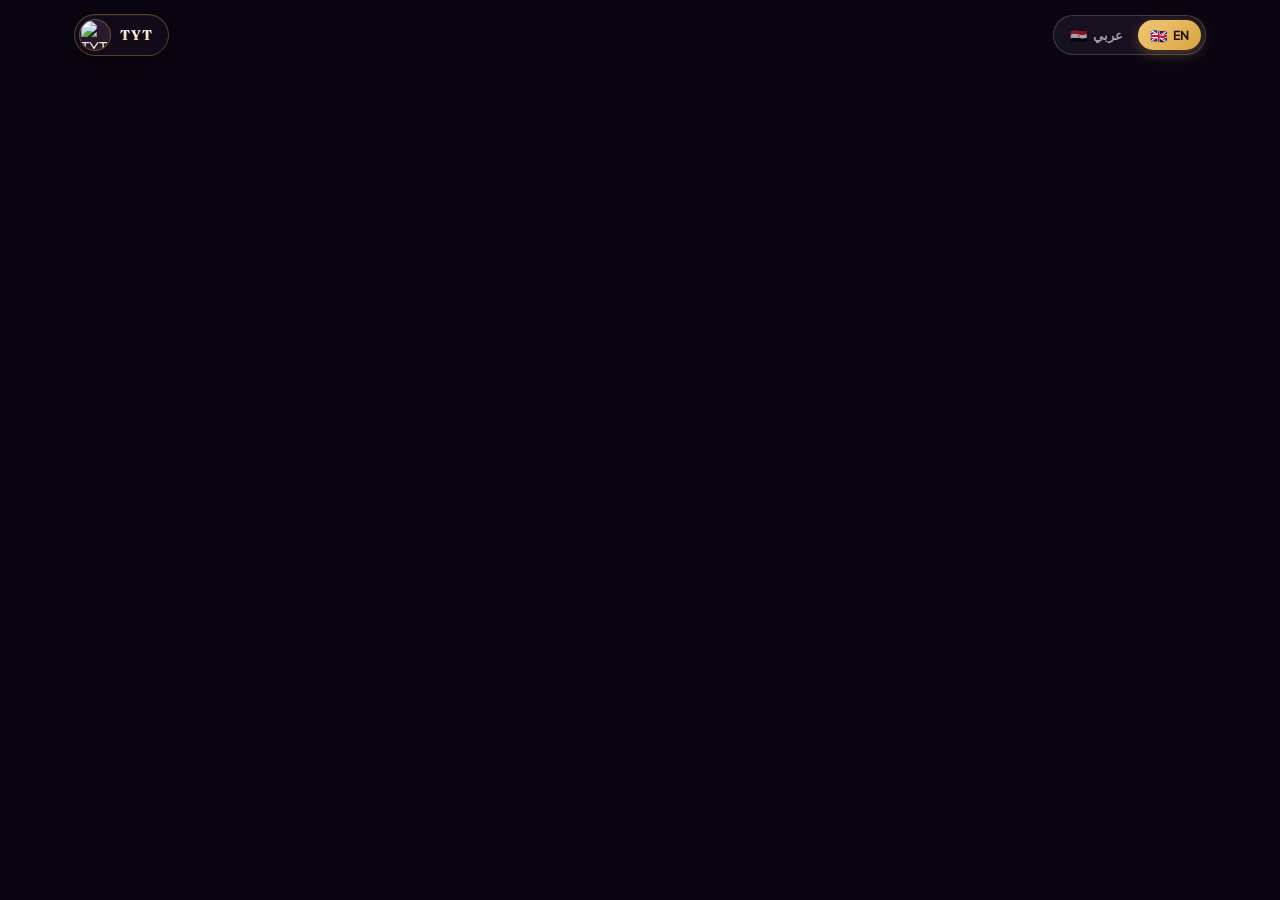
==== index.html @ 4be03f06 "fix menu" ====
<!DOCTYPE html>
<html lang="en">
<head>
<meta charset="UTF-8" />
<meta name="viewport" content="width=device-width, initial-scale=1.0, viewport-fit=cover" />
<script>
  (function () {
    try {
      var lang = localStorage.getItem("tyt-lang") || "en";
      document.documentElement.lang = lang;
      document.documentElement.dir = lang === "ar" ? "rtl" : "ltr";
    } catch (e) {}
  })();
</script>
<title>TYT – Take Your Time | Menu</title>
<meta name="description" content="TYT – Take Your Time. The full digital menu — every drink and dish, straight from the counter." />

<meta property="og:type" content="website" />
<meta property="og:title" content="TYT – Take Your Time | Menu" />
<meta property="og:description" content="The full TYT menu — every drink and dish, straight from the counter." />
<meta property="og:image" content="images/logo.png" />

<link rel="icon" href="images/favicon.png" />
<link rel="preload" as="image" href="images/logo.png" fetchpriority="high" />
<link rel="preload" as="image" href="images/logo-drinking.png" />
<link rel="preload" as="image" href="images/menu/single-espresso.webp" fetchpriority="high" />
<link rel="preload" as="image" href="images/menu/double-espresso.webp" fetchpriority="high" />
<link rel="preload" as="image" href="images/menu/american-coffee.webp" />
<link rel="stylesheet" href="css/style.css?v=20260921f" />
<noscript><style>
  [data-reveal] { opacity: 1 !important; transform: none !important; transition: none !important; }
  .menu-category .menu-item { animation: none !important; opacity: 1 !important; }
  .scroll-progress { display: none !important; }
</style></noscript>
</head>
<body>

<div class="scroll-progress" id="scrollProgress"></div>

<!-- ============================= NAVBAR ============================= -->
<header class="navbar" id="navbar">
  <div class="container">
    <a href="#top" class="brand">
      <span class="brand-mark"><img src="images/logo-icon.png" alt="TYT – Take Your Time logo" /></span>
      <span class="brand-word">TYT<small>Take Your Time</small></span>
    </a>

    <div class="nav-cta">
      <div class="lang-switch" id="langSwitch" role="group" aria-label="Language switch">
        <button type="button" class="lang-switch-btn" data-lang="ar"><span class="flag">🇪🇬</span><span>عربي</span></button>
        <button type="button" class="lang-switch-btn" data-lang="en"><span class="flag">🇬🇧</span><span>EN</span></button>
      </div>
    </div>
  </div>
</header>

<a id="top"></a>

<!-- ============================= HERO ============================= -->
<section class="hero" id="home">
  <div class="hero-grain"></div>
  <div class="hero-decor" id="heroDecor">
    <div class="hero-ring r1"></div>
    <div class="hero-ring r2"></div>
    <img class="hero-bean b1" src="images/bean.svg" alt="" aria-hidden="true" />
    <img class="hero-bean b2" src="images/bean.svg" alt="" aria-hidden="true" />
    <img class="hero-bean b3" src="images/bean.svg" alt="" aria-hidden="true" />
  </div>

  <div class="container hero-inner">
    <div class="hero-logo-wrap" id="heroLogoWrap">
      <img class="hero-logo" src="images/logo.png" fetchpriority="high" decoding="async" alt="TYT – Take Your Time logo" />
      <img class="hero-logo-drinking" src="images/logo-drinking.png" decoding="async" alt="" aria-hidden="true" />
    </div>

    <span class="hero-eyebrow"><span class="dot">tyt</span> <span data-i18n="hero.eyebrow">Coffee &amp; Lounge · 10th of Ramadan</span></span>

    <h1 class="hero-word">TYT</h1>
    <p class="hero-sub">Take Your Time</p>

    <p class="hero-tagline"><span data-i18n="hero.tagline1">Unique Coffee</span> <span class="sep">·</span> <span data-i18n="hero.tagline2">Unmatched Vibes</span></p>
    <p class="hero-sip" data-i18n="hero.sip">Take Your Time — Sip, Chill, Repeat.</p>

    <div class="hero-actions">
      <a href="#menu" class="btn btn-primary" data-i18n="nav.viewMenu">View Menu</a>
      <a href="#offers" class="btn btn-ghost-dark" data-i18n="nav.offers">Offers</a>
      <a href="#comments" class="btn btn-ghost-dark" data-i18n="nav.comments">Reviews</a>
    </div>
  </div>
</section>

<!-- ============================= MENU ============================= -->
<section class="menu-section" id="menu">
  <div class="container">
    <div class="section-head center" data-reveal>
      <span class="eyebrow" data-i18n="menu.eyebrow">The Full Menu</span>
      <h2 class="section-title" data-i18n-html="menu.title">Everything on tap,<br /><em>straight from the counter.</em></h2>
      <p class="section-lede" data-reveal="delay-1" data-i18n="menu.lede">Every item, description, and price below is taken directly from our printed menu — search or browse by category to find what calls to you.</p>
    </div>

    <div class="menu-toolbar">
      <label class="menu-search">
        <svg width="16" height="16" viewBox="0 0 24 24" fill="none" stroke="currentColor" stroke-width="2"><circle cx="11" cy="11" r="7"/><path d="M21 21l-4.3-4.3"/></svg>
        <input type="text" id="menuSearch" placeholder="Search the menu…" aria-label="Search the menu" data-i18n-placeholder="menu.searchPlaceholder" data-i18n-aria-label="menu.searchAria" />
        <button type="button" class="menu-search-clear" id="menuSearchClear" aria-label="Clear search" hidden>
          <svg viewBox="0 0 24 24" fill="none" stroke="currentColor" stroke-width="2.4" stroke-linecap="round"><path d="M18 6 6 18M6 6l12 12"/></svg>
        </button>
      </label>
    </div>

    <div class="menu-tabs-wrap">
      <div class="menu-tabs" id="menuTabs" role="tablist" aria-label="Menu categories"></div>
    </div>

    <div class="menu-pager" id="menuPager">
      <div class="menu-pager-stage" id="menuStage">
        <button type="button" class="menu-pager-arrow menu-pager-arrow--left" id="menuArrowLeft" aria-label="Previous">
          <svg viewBox="0 0 24 24" fill="none" stroke="currentColor" stroke-width="2.4" stroke-linecap="round" stroke-linejoin="round" aria-hidden="true"><path d="M15 5l-7 7 7 7"/></svg>
        </button>
        <div id="menuContainer"></div>
        <button type="button" class="menu-pager-arrow menu-pager-arrow--right" id="menuArrowRight" aria-label="Next">
          <svg viewBox="0 0 24 24" fill="none" stroke="currentColor" stroke-width="2.4" stroke-linecap="round" stroke-linejoin="round" aria-hidden="true"><path d="M9 5l7 7-7 7"/></svg>
        </button>
      </div>
    </div>
    <p class="menu-empty" id="menuEmpty" data-i18n="menu.empty">No drinks or bites match your search — try a different word.</p>

  </div>
</section>

<!-- ============================= OFFERS ============================= -->
<section class="offers-section" id="offers">
  <div class="container">
    <div class="section-head center" data-reveal>
      <span class="eyebrow" data-i18n="offers.eyebrow">Offers</span>
      <h2 class="section-title" data-i18n-html="offers.title">Deals worth<br /><em>slowing down for.</em></h2>
      <p class="section-lede" data-reveal="delay-1" data-i18n="offers.lede">Grab one of our current specials, or check back — new drops land here often.</p>
    </div>

    <div class="offers-grid" id="offersGrid"></div>
    <p class="offers-note" id="offersNote"></p>
  </div>
</section>

<!-- ============================= REVIEWS ============================= -->
<section class="comments-section" id="comments">
  <div class="container">
    <div class="section-head center" data-reveal>
      <span class="eyebrow" data-i18n="comments.eyebrow">Reviews</span>
      <h2 class="section-title" data-i18n-html="comments.title">Tell us<br /><em>what you think.</em></h2>
      <p class="section-lede" data-reveal="delay-1" data-i18n="comments.lede">Leave a review and a rating about TYT — your visit, your favorite drink, anything at all.</p>
    </div>

    <div class="rating-summary" id="ratingSummary" hidden>
      <span class="rating-summary-score" id="ratingSummaryScore">0.0</span>
      <div class="rating-summary-details">
        <span class="star-rating" id="ratingSummaryStars"></span>
        <span class="rating-summary-count" id="ratingSummaryCount"></span>
      </div>
    </div>

    <form class="comment-form" id="commentForm" data-reveal="delay-1">
      <div class="rating-picker">
        <span class="rating-picker-label" data-i18n="comments.ratingLabel">Your rating</span>
        <div class="rating-picker-stars" id="ratingPicker" role="radiogroup" aria-label="Rating">
          <span class="rating-picker-star" data-value="1" role="radio" aria-checked="false" tabindex="0"><svg viewBox="0 0 24 24"><path d="M12 2.5 15.09 8.76 22 9.77 17 14.64 18.18 21.52 12 18.27 5.82 21.52 7 14.64 2 9.77 8.91 8.76 12 2.5Z"/></svg></span>
          <span class="rating-picker-star" data-value="2" role="radio" aria-checked="false" tabindex="-1"><svg viewBox="0 0 24 24"><path d="M12 2.5 15.09 8.76 22 9.77 17 14.64 18.18 21.52 12 18.27 5.82 21.52 7 14.64 2 9.77 8.91 8.76 12 2.5Z"/></svg></span>
          <span class="rating-picker-star" data-value="3" role="radio" aria-checked="false" tabindex="-1"><svg viewBox="0 0 24 24"><path d="M12 2.5 15.09 8.76 22 9.77 17 14.64 18.18 21.52 12 18.27 5.82 21.52 7 14.64 2 9.77 8.91 8.76 12 2.5Z"/></svg></span>
          <span class="rating-picker-star" data-value="4" role="radio" aria-checked="false" tabindex="-1"><svg viewBox="0 0 24 24"><path d="M12 2.5 15.09 8.76 22 9.77 17 14.64 18.18 21.52 12 18.27 5.82 21.52 7 14.64 2 9.77 8.91 8.76 12 2.5Z"/></svg></span>
          <span class="rating-picker-star" data-value="5" role="radio" aria-checked="false" tabindex="-1"><svg viewBox="0 0 24 24"><path d="M12 2.5 15.09 8.76 22 9.77 17 14.64 18.18 21.52 12 18.27 5.82 21.52 7 14.64 2 9.77 8.91 8.76 12 2.5Z"/></svg></span>
        </div>
        <input type="hidden" id="commentRating" value="0" />
      </div>
      <input type="text" id="commentName" class="comment-input" maxlength="40" required
        placeholder="Your name" data-i18n-placeholder="comments.namePlaceholder" aria-label="Your name" />
      <textarea id="commentMessage" class="comment-textarea" maxlength="500" rows="3" required
        placeholder="Write your review…" data-i18n-placeholder="comments.messagePlaceholder" aria-label="Your review"></textarea>
      <div class="comment-form-foot">
        <p class="comment-status" id="commentStatus" role="status"></p>
        <button type="submit" class="btn btn-primary" id="commentSubmitBtn" data-i18n="comments.submit">Post Review</button>
      </div>
    </form>

    <div class="comments-list" id="commentsList"></div>
    <p class="comments-empty" id="commentsEmpty" data-i18n="comments.empty">No reviews yet — be the first to say hi!</p>
  </div>
</section>

<!-- ============================= MENU ITEM QUICK VIEW ============================= -->
<div class="item-modal-overlay" id="itemModalOverlay">
  <div class="item-modal" role="dialog" aria-modal="true" aria-labelledby="itemModalName">
    <button class="item-modal-close" id="itemModalClose" type="button" aria-label="Close">
      <svg viewBox="0 0 24 24" fill="none" stroke="currentColor" stroke-width="2" stroke-linecap="round"><path d="M18 6 6 18M6 6l12 12"/></svg>
    </button>
    <div class="item-modal-icon" id="itemModalIcon"></div>
    <span class="item-modal-category" id="itemModalCategory"></span>
    <h3 class="item-modal-name" id="itemModalName"></h3>
    <p class="item-modal-desc" id="itemModalDesc"></p>
    <div class="item-modal-foot">
      <div class="item-modal-price-row">
        <span class="item-modal-price" id="itemModalPrice"></span>
        <span class="item-modal-cal" id="itemModalCal" hidden></span>
        <button type="button" class="menu-item-fav item-modal-fav" id="itemModalFav" aria-pressed="false" hidden></button>
      </div>
      <span class="item-modal-note" id="itemModalNote" data-i18n="modal.note">Prices &amp; availability as listed on our printed menu. Calories are approximate.</span>
    </div>
  </div>
</div>

<script src="js/menu-data.js?v=20260921d"></script>
<script src="js/offers-data.js?v=20260921d"></script>
<script src="js/i18n.js?v=20260921d"></script>
<script src="js/menu-app.js?v=20260921d"></script>
<script src="https://www.gstatic.com/firebasejs/10.13.2/firebase-app-compat.js"></script>
<script src="https://www.gstatic.com/firebasejs/10.13.2/firebase-firestore-compat.js"></script>
<script src="js/comments.js?v=20260921d"></script>
<script src="js/page-nav.js?v=20260921d"></script>
</body>
</html>
---- css/style.css ----
/* =========================================================================
   TYT – TAKE YOUR TIME — DESIGN SYSTEM (Dark / Premium / Youthful)
   Palette: near-black backgrounds, deep-to-vivid purple, warm gold accent,
   off-white text. Built from the café's own logo mark.
   ========================================================================= */

@import url('https://fonts.googleapis.com/css2?family=Fraunces:ital,opsz,wght@0,9..144,400;0,9..144,500;0,9..144,600;0,9..144,700;1,9..144,500;1,9..144,600&family=Plus+Jakarta+Sans:wght@400;500;600;700;800&family=Tajawal:wght@400;500;700;800&display=swap');

:root {
  /* ---- Brand color tokens ---- */
  --primary: #9B5DE5;        /* vivid violet — accent, glows, links */
  --primary-dim: #6C34A6;    /* mid violet — buttons, borders */
  --primary-deep: #3B1D5C;   /* deep violet — card surfaces, badge */
  --secondary: #D9A441;      /* warm gold */
  --secondary-light: #F0C878;/* light gold — headings on dark */
  --citrus: #E2872B;         /* warm orange, sparing use */

  --bg: #0A0611;             /* page background — near-black plum */
  --bg-alt: #120A1D;         /* slightly lifted background band */
  --surface: #17101F;        /* card surface */
  --surface-2: #1F1529;      /* raised card / hover surface */
  --text: #F8F4EC;           /* primary text — warm white */
  --muted: rgba(248,244,236,0.62);   /* secondary text */
  --muted-2: rgba(248,244,236,0.42); /* tertiary text */
  --border: rgba(255,255,255,0.10);
  --border-strong: rgba(255,255,255,0.18);
  --gold-border: rgba(217,164,65,0.35);
  --purple-border: rgba(155,93,229,0.35);

  /* ---- Type ---- */
  --font-display: 'Fraunces', Georgia, serif;
  --font-body: 'Plus Jakarta Sans', -apple-system, BlinkMacSystemFont, sans-serif;
  --font-arabic: 'Tajawal', 'Segoe UI', Tahoma, sans-serif;

  /* ---- Layout ---- */
  --max-w: 1180px;
  --radius-sm: 8px;
  --radius-md: 14px;
  --radius-lg: 26px;
  --shadow-card: 0 10px 30px rgba(0,0,0,0.45);
  --shadow-lift: 0 22px 54px rgba(0,0,0,0.55);
  --glow-purple: 0 0 0 1px var(--purple-border), 0 16px 44px rgba(155,93,229,0.22);
  --glow-gold: 0 0 0 1px var(--gold-border), 0 16px 44px rgba(217,164,65,0.20);

  /* ---- Premium card polish (menu redesign) ---- */
  --shadow-card-rest: 0 1px 2px rgba(0,0,0,0.30), 0 12px 28px rgba(0,0,0,0.30);
  --shadow-card-hover: 0 2px 4px rgba(0,0,0,0.35), 0 20px 44px rgba(0,0,0,0.45), 0 0 0 1px var(--gold-border);
  --card-inner-hairline: inset 0 1px 0 rgba(255,255,255,0.05);

  --ease: cubic-bezier(0.22, 1, 0.36, 1);
}

/* =========================================================================
   SCROLL PROGRESS
   ========================================================================= */
.scroll-progress {
  position: fixed;
  top: 0; left: 0;
  height: 2.5px;
  width: 0%;
  background: linear-gradient(90deg, var(--secondary), var(--primary));
  z-index: 300;
  transition: width 0.12s linear;
  pointer-events: none;
}
@media (prefers-reduced-motion: reduce) {
  .scroll-progress { transition: none; }
}

/* =========================================================================
   RESET
   ========================================================================= */
*, *::before, *::after { box-sizing: border-box; }
html { scroll-behavior: smooth; }
@media (prefers-reduced-motion: reduce) {
  html { scroll-behavior: auto; }
  *, *::before, *::after { animation-duration: 0.01ms !important; animation-iteration-count: 1 !important; transition-duration: 0.01ms !important; scroll-behavior: auto !important; }
}
body, h1, h2, h3, h4, p, figure, blockquote { margin: 0; }
ul { list-style: none; margin: 0; padding: 0; }
a { color: inherit; text-decoration: none; }
img { max-width: 100%; display: block; }
button { font: inherit; color: inherit; background: none; border: none; cursor: pointer; }
input { font: inherit; }

body {
  font-family: var(--font-body);
  background: var(--bg);
  color: var(--text);
  -webkit-font-smoothing: antialiased;
  overflow-x: clip; /* not "hidden": hidden makes <body> a scroll container and breaks position: sticky */
}

::selection { background: var(--secondary); color: var(--primary-deep); }

:focus-visible {
  outline: 2.5px solid var(--secondary);
  outline-offset: 3px;
  border-radius: 4px;
}

.container {
  max-width: var(--max-w);
  margin: 0 auto;
  padding: 0 24px;
}

.eyebrow {
  display: inline-flex;
  align-items: center;
  gap: 8px;
  font-family: var(--font-body);
  font-weight: 700;
  font-size: 12.5px;
  letter-spacing: 0.14em;
  text-transform: uppercase;
  color: var(--secondary-light);
}
.eyebrow::before {
  content: '';
  width: 7px;
  height: 7px;
  border-radius: 50%;
  background: var(--secondary);
  box-shadow: 0 0 10px rgba(217,164,65,0.7);
  flex-shrink: 0;
}

.section-title {
  font-family: var(--font-display);
  font-weight: 600;
  font-size: clamp(30px, 4.4vw, 46px);
  line-height: 1.08;
  letter-spacing: -0.01em;
  color: var(--text);
  margin-top: 10px;
}
.section-title em {
  font-style: italic;
  color: var(--secondary-light);
}
.section-lede {
  font-size: 16.5px;
  color: var(--muted);
  max-width: 52ch;
  line-height: 1.65;
  margin-top: 14px;
}
.section-head {
  margin-bottom: 44px;
}
.section-head.center { text-align: center; margin-left: auto; margin-right: auto; }
.section-head.center .section-lede { margin-left: auto; margin-right: auto; }

section { position: relative; }

/* buttons ---------------------------------------------------------------- */
.btn {
  display: inline-flex;
  align-items: center;
  justify-content: center;
  gap: 8px;
  padding: 15px 30px;
  border-radius: 999px;
  font-weight: 700;
  font-size: 14.5px;
  letter-spacing: 0.01em;
  transition: transform 0.35s var(--ease), box-shadow 0.35s var(--ease), background 0.25s ease;
  white-space: nowrap;
}
.btn-primary {
  background: linear-gradient(135deg, var(--secondary-light), var(--secondary));
  color: #241205;
  box-shadow: 0 10px 26px rgba(217, 164, 65, 0.32);
}
.btn-primary:hover { transform: translateY(-2px) scale(1.02); box-shadow: 0 14px 34px rgba(217, 164, 65, 0.45); }
.btn-outline {
  background: rgba(255,255,255,0.03);
  color: var(--text);
  border: 1.5px solid var(--border-strong);
}
.btn-outline:hover { background: rgba(155,93,229,0.12); border-color: var(--primary); transform: translateY(-2px) scale(1.02); }
.btn-ghost-dark {
  background: rgba(255,255,255,0.04);
  color: var(--text);
  border: 1.5px solid var(--purple-border);
}
.btn-ghost-dark:hover { background: var(--primary-dim); border-color: var(--primary); color: #fff; transform: translateY(-2px) scale(1.02); }
.btn:active { transform: scale(0.96); }

/* subtle universal tap feedback for interactive cards, on top of hover states */
.exp-card:active,
.offer-card:active,
.menu-tab:active { transform: scale(0.97); }

/* =========================================================================
   NAVBAR
   ========================================================================= */
.navbar {
  position: fixed;
  top: 0; left: 0; right: 0;
  z-index: 100;
  padding: 20px 0;
  transition: padding 0.4s var(--ease), background 0.4s var(--ease), box-shadow 0.4s var(--ease);
}
.navbar .container { display: flex; align-items: center; justify-content: space-between; }
.navbar.scrolled {
  padding: 10px 0;
  background: rgba(10, 6, 17, 0.78);
  backdrop-filter: blur(16px);
  -webkit-backdrop-filter: blur(16px);
  box-shadow: 0 1px 0 var(--border), 0 20px 40px -20px rgba(0,0,0,0.6);
}
.navbar.scrolled .brand { flex-direction: row; align-items: center; gap: 10px; }
.navbar.scrolled .brand-mark { width: 38px; height: 38px; border-radius: 11px; }
.navbar.scrolled .brand-word { font-size: 15px; }
.navbar.scrolled .brand-word small { display: none; }

.brand { display: flex; flex-direction: column; align-items: center; gap: 6px; }
.brand-mark {
  width: 58px; height: 58px;
  border-radius: 16px;
  display: flex; align-items: center; justify-content: center;
  flex-shrink: 0;
  overflow: hidden;
  position: relative;
  padding: 2px;
  background: linear-gradient(155deg, rgba(155,93,229,0.22), rgba(217,164,65,0.12));
  border: 1px solid var(--gold-border);
  box-shadow: 0 4px 16px rgba(155,93,229,0.28), inset 0 1px 0 rgba(255,255,255,0.07);
  transition: transform 0.35s var(--ease), box-shadow 0.35s var(--ease), border-color 0.35s var(--ease), width 0.35s var(--ease), height 0.35s var(--ease);
}
.brand:hover .brand-mark {
  transform: scale(1.07) rotate(-2deg);
  border-color: var(--secondary-light);
  box-shadow: 0 6px 22px rgba(155,93,229,0.4), inset 0 1px 0 rgba(255,255,255,0.1);
}
.brand-mark img { width: 100%; height: 100%; object-fit: contain; filter: drop-shadow(0 2px 6px rgba(0,0,0,0.35)); }
.brand-word {
  font-family: var(--font-display);
  font-weight: 700;
  font-size: 18px;
  line-height: 1;
  letter-spacing: 0.005em;
  color: var(--secondary-light);
  background: linear-gradient(180deg, #FFFFFF 15%, var(--secondary-light) 100%);
  -webkit-background-clip: text;
  background-clip: text;
  -webkit-text-fill-color: transparent;
  text-align: center;
  transition: filter 0.35s var(--ease);
}
.brand:hover .brand-word { filter: brightness(1.15); }
.brand-word small {
  display: block;
  font-family: var(--font-body);
  font-weight: 600;
  font-size: 8px;
  letter-spacing: 0.18em;
  text-transform: uppercase;
  color: var(--secondary-light);
  -webkit-text-fill-color: var(--secondary-light);
  opacity: 0.82;
  margin-top: 3px;
  position: relative;
  padding-top: 4px;
}
.brand-word small::before {
  content: '';
  position: absolute;
  top: 0; left: 50%;
  width: 18px; height: 1px;
  transform: translateX(-50%);
  background: linear-gradient(90deg, transparent, var(--secondary), transparent);
}

.nav-links { display: flex; align-items: center; gap: 34px; }
.nav-links a {
  font-size: 14.5px;
  font-weight: 600;
  color: rgba(248,244,236,0.78);
  position: relative;
  padding: 4px 0;
  transition: color 0.25s ease;
}
.nav-links a::after {
  content: '';
  position: absolute;
  left: 0; bottom: -3px;
  width: 0; height: 2px;
  background: linear-gradient(90deg, var(--secondary), var(--primary));
  transition: width 0.3s var(--ease);
}
.nav-links a:hover { color: var(--text); }
.nav-links a:hover::after, .nav-links a.active::after { width: 100%; }
.nav-links a.active { color: var(--secondary-light); }

.nav-cta { display: flex; align-items: center; gap: 18px; }
.nav-cta .btn { padding: 11px 24px; font-size: 13.5px; }

.hamburger {
  display: none;
  width: 42px; height: 42px;
  border-radius: 50%;
  background: var(--primary-deep);
  border: 1px solid var(--purple-border);
  align-items: center; justify-content: center;
  flex-direction: column;
  gap: 5px;
}
.hamburger span { width: 18px; height: 2px; background: var(--secondary-light); border-radius: 2px; transition: all 0.3s var(--ease); }
.hamburger.open span:nth-child(1) { transform: translateY(7px) rotate(45deg); }
.hamburger.open span:nth-child(2) { opacity: 0; }
.hamburger.open span:nth-child(3) { transform: translateY(-7px) rotate(-45deg); }

/* Side drawer overlay — dims the page behind the drawer */
.mobile-menu-overlay {
  position: fixed; inset: 0;
  background: rgba(6, 3, 12, 0.6);
  backdrop-filter: blur(2px);
  -webkit-backdrop-filter: blur(2px);
  z-index: 159;
  opacity: 0;
  visibility: hidden;
  transition: opacity 0.35s var(--ease), visibility 0.35s;
}
.mobile-menu-overlay.open { opacity: 1; visibility: visible; }

/* Side drawer panel — slides in from the inline-end edge (right in LTR,
   left in RTL, matching where the hamburger button sits). Does not cover
   the full screen; the overlay above handles the rest of the page. */
.mobile-menu {
  position: fixed;
  top: 0; bottom: 0; right: 0;
  width: min(84vw, 340px);
  background: radial-gradient(120% 60% at 100% 0%, rgba(155,93,229,0.16), transparent 55%), var(--bg-alt);
  border-left: 1px solid var(--border);
  box-shadow: -18px 0 46px rgba(0,0,0,0.45);
  z-index: 160;
  display: flex;
  flex-direction: column;
  gap: 0;
  visibility: hidden;
  transform: translateX(100%);
  transition: transform 0.4s var(--ease), visibility 0.4s;
  overflow-y: auto;
  padding: 22px 22px calc(24px + env(safe-area-inset-bottom, 0px));
}
.mobile-menu.open { visibility: visible; transform: translateX(0); }

.mobile-menu-head {
  display: flex; align-items: center; justify-content: space-between;
  margin-bottom: 22px;
  padding-bottom: 18px;
  border-bottom: 1px solid var(--border);
}
.mobile-menu-logo { height: 30px; width: auto; object-fit: contain; }
.mobile-menu-close {
  width: 38px; height: 38px;
  border-radius: 50%;
  background: var(--surface);
  border: 1px solid var(--purple-border);
  color: var(--secondary-light);
  display: flex; align-items: center; justify-content: center;
  transition: background 0.25s ease, transform 0.25s var(--ease);
}
.mobile-menu-close:hover { background: var(--surface-2); transform: rotate(90deg); }

.mobile-menu-links {
  display: flex;
  flex-direction: column;
  gap: 2px;
}
.mobile-menu a {
  font-family: var(--font-display);
  font-size: 19px;
  font-weight: 500;
  color: var(--text);
  padding: 13px 10px;
  border-radius: var(--radius-sm);
  opacity: 0;
  transform: translateX(14px);
  transition: opacity 0.35s var(--ease), transform 0.35s var(--ease), color 0.25s ease, background 0.25s ease;
}
.mobile-menu a:hover { color: var(--secondary-light); background: rgba(255,255,255,0.05); }
.mobile-menu a.active { color: var(--secondary-light); }
.mobile-menu.open a { opacity: 1; transform: translateX(0); }
.mobile-menu.open .mobile-menu-links a:nth-child(1) { transition-delay: 0.06s; }
.mobile-menu.open .mobile-menu-links a:nth-child(2) { transition-delay: 0.10s; }
.mobile-menu.open .mobile-menu-links a:nth-child(3) { transition-delay: 0.14s; }
.mobile-menu.open .mobile-menu-links a:nth-child(4) { transition-delay: 0.18s; }
.mobile-menu.open .mobile-menu-links a:nth-child(5) { transition-delay: 0.22s; }
.mobile-menu.open .mobile-menu-links a:nth-child(6) { transition-delay: 0.26s; }
.mobile-menu.open .mobile-menu-links a:nth-child(7) { transition-delay: 0.30s; }

.mobile-menu-foot {
  margin-top: auto;
  padding-top: 20px;
  border-top: 1px solid var(--border);
  display: flex;
  flex-direction: column;
  gap: 16px;
}
.mobile-menu-foot .btn { width: 100%; text-align: center; }

@media (prefers-reduced-motion: reduce) {
  .mobile-menu, .mobile-menu a, .mobile-menu-overlay, .mobile-menu-close { transition: none; }
}

html[dir="rtl"] .mobile-menu {
  right: auto; left: 0;
  border-left: none;
  border-right: 1px solid var(--border);
  box-shadow: 18px 0 46px rgba(0,0,0,0.45);
  background: radial-gradient(120% 60% at 0% 0%, rgba(155,93,229,0.16), transparent 55%), var(--bg-alt);
  transform: translateX(-100%);
}
html[dir="rtl"] .mobile-menu.open { transform: translateX(0); }
html[dir="rtl"] .mobile-menu a { transform: translateX(-14px); }
html[dir="rtl"] .mobile-menu.open a { transform: translateX(0); }

/* =========================================================================
   HERO
   ========================================================================= */
/* ============================= PAGE SWITCHER =============================
   Only one "page" (Home / Menu / Offers) is visible at a time. Opening the
   site shows Home only; scrolling never reveals Menu or Offers — they only
   appear when the person taps the matching button, handled in JS below. */
#home, #menu, #offers, #comments { display: none; }
#home.is-active { display: block; }
/* Menu / Offers / Reviews act as full "pages" too (see page-nav.js), so
   when a page's content is shorter than the screen (e.g. Offers with no
   active deals, or Reviews with few comments), fill the screen and center
   the content instead of leaving empty space hanging below it. Pages with
   more content than the screen (like a long Menu) are unaffected — this
   only centers a single flex child that's shorter than min-height. */
#menu.is-active, #offers.is-active, #comments.is-active {
  display: flex;
  flex-direction: column;
  justify-content: center;
  min-height: 100vh;
  min-height: 100svh;
}

.hero {
  position: relative;
  min-height: 100vh;
  min-height: 100svh;
  display: flex;
  align-items: center;
  padding: 176px 0 110px;
  overflow: hidden;
  background:
    radial-gradient(60% 55% at 84% 6%, rgba(217,164,65,0.18), transparent 60%),
    radial-gradient(55% 55% at 10% 100%, rgba(155,93,229,0.22), transparent 60%),
    var(--bg);
}
.hero-grain {
  position: absolute; inset: 0;
  opacity: 0.5;
  mix-blend-mode: overlay;
  pointer-events: none;
  background-image: url("data:image/svg+xml,%3Csvg xmlns='http://www.w3.org/2000/svg' width='140' height='140'%3E%3Cfilter id='n'%3E%3CfeTurbulence type='fractalNoise' baseFrequency='0.9' numOctaves='2' stitchTiles='stitch'/%3E%3C/filter%3E%3Crect width='100%25' height='100%25' filter='url(%23n)' opacity='0.06'/%3E%3C/svg%3E");
}
.hero-decor { position: absolute; inset: 0; pointer-events: none; will-change: transform; }
.hero-ring {
  position: absolute;
  border-radius: 50%;
  border: 1.5px solid var(--primary);
  opacity: 0.22;
}
.hero-ring.r1 { width: 420px; height: 420px; top: -120px; right: -80px; animation: ring-float 9s ease-in-out infinite; }
.hero-ring.r2 { width: 240px; height: 240px; top: 60px; right: 120px; border-color: var(--secondary); opacity: 0.28; animation: ring-float 7.5s ease-in-out infinite 1s; }
@keyframes ring-float {
  0%, 100% { transform: translateY(0); }
  50% { transform: translateY(-10px); }
}
.hero-bean {
  position: absolute;
  opacity: 0.55;
  filter: invert(1) brightness(1.6) sepia(1) saturate(4) hue-rotate(230deg);
}
.hero-bean.b1 { width: 64px; top: 22%; left: 6%; animation: float-slow 7s ease-in-out infinite; }
.hero-bean.b2 { width: 40px; bottom: 14%; left: 14%; animation: float-slow 8.5s ease-in-out infinite 0.6s; }
.hero-bean.b3 { width: 46px; top: 16%; right: 8%; animation: float-slow 6.5s ease-in-out infinite 0.3s; }
@keyframes float-slow {
  0%, 100% { transform: translateY(0) rotate(0deg); }
  50% { transform: translateY(-14px) rotate(6deg); }
}

.hero-inner {
  position: relative;
  z-index: 2;
  text-align: center;
  max-width: 760px;
  margin: 0 auto;
}
.hero-logo-wrap {
  will-change: transform;
  position: relative;
  width: fit-content;
  margin: 0 auto;
}
.hero-logo-wrap::before {
  content: '';
  position: absolute;
  inset: -42px;
  background: radial-gradient(circle, rgba(155,93,229,0.38) 0%, rgba(217,164,65,0.16) 45%, transparent 72%);
  filter: blur(4px);
  z-index: 0;
  animation: logo-halo-pulse 4.5s ease-in-out infinite;
}
.hero-logo-wrap::after {
  content: '';
  position: absolute;
  inset: -20px;
  border: 1px dashed var(--gold-border);
  border-radius: 50%;
  z-index: 0;
  animation: ring-spin 34s linear infinite;
}
@keyframes logo-halo-pulse {
  0%, 100% { opacity: 0.6; transform: scale(1); }
  50%      { opacity: 1; transform: scale(1.08); }
}
@keyframes ring-spin {
  from { transform: rotate(0deg); }
  to   { transform: rotate(360deg); }
}
.hero-logo {
  position: relative;
  z-index: 1;
  display: block;
  width: clamp(160px, 22vw, 220px);
  margin: 0 auto 6px;
  filter: drop-shadow(0 14px 34px rgba(155,93,229,0.4));
}
.hero-logo-drinking {
  position: absolute;
  top: 0;
  left: 0;
  right: 0;
  z-index: 2;
  display: block;
  width: clamp(160px, 22vw, 220px);
  margin: 0 auto 6px;
  filter: drop-shadow(0 14px 34px rgba(155,93,229,0.4));
  opacity: 0;
  pointer-events: none;
  animation: sip-once 1.1s ease-in-out 0.5s 1 both;
}
@keyframes sip-once {
  0%   { opacity: 0; transform: translateX(0); }
  18%  { opacity: 1; transform: translateX(-9%); }
  78%  { opacity: 1; transform: translateX(-9%); }
  100% { opacity: 0; transform: translateX(0); }
}
@media (prefers-reduced-motion: reduce) {
  .hero-logo-drinking { display: none; }
}
.hero-eyebrow {
  display: inline-flex;
  align-items: center;
  gap: 10px;
  padding: 8px 18px 8px 8px;
  border-radius: 999px;
  background: rgba(255,255,255,0.04);
  border: 1px solid var(--border);
  backdrop-filter: blur(8px);
  font-weight: 700;
  font-size: 13px;
  letter-spacing: 0.02em;
  color: var(--secondary-light);
  box-shadow: var(--shadow-card);
}
.hero-eyebrow .dot {
  width: 26px; height: 26px;
  border-radius: 50%;
  background: var(--primary-deep);
  display: flex; align-items: center; justify-content: center;
  font-family: var(--font-display);
  font-style: italic;
  font-size: 12px;
  color: var(--secondary-light);
}

.hero-word {
  font-family: var(--font-display);
  font-weight: 700;
  font-size: clamp(64px, 14vw, 140px);
  line-height: 0.9;
  color: var(--secondary-light);
  background: linear-gradient(180deg, #FFFFFF 20%, var(--secondary-light) 100%);
  -webkit-background-clip: text;
  background-clip: text;
  -webkit-text-fill-color: transparent;
  margin-top: 20px;
  letter-spacing: -0.02em;
  text-shadow: 0 10px 46px rgba(155,93,229,0.30);
}
.hero-sub {
  font-family: var(--font-display);
  font-style: italic;
  font-weight: 500;
  font-size: clamp(22px, 3.4vw, 32px);
  color: var(--primary);
  margin-top: 6px;
}
.hero-tagline {
  font-weight: 700;
  font-size: clamp(15px, 2vw, 18px);
  letter-spacing: 0.02em;
  color: var(--text);
  margin-top: 26px;
}
.hero-tagline .sep { color: var(--secondary); margin: 0 10px; }
.hero-sip {
  font-size: 14.5px;
  color: var(--muted);
  margin-top: 10px;
  letter-spacing: 0.01em;
}

.hero-actions {
  margin-top: 40px;
  display: flex;
  align-items: center;
  justify-content: center;
  gap: 16px;
  flex-wrap: wrap;
}

/* ---- Hero entrance: strong, cinematic staggered fade + rise on load ---- */
@keyframes hero-rise {
  from { opacity: 0; transform: translateY(24px); }
  to   { opacity: 1; transform: translateY(0); }
}
@keyframes hero-rise-sm {
  from { opacity: 0; transform: translateY(16px); }
  to   { opacity: 1; transform: translateY(0); }
}
@keyframes hero-cta-in {
  from { opacity: 0; transform: translateY(24px) scale(0.94); }
  to   { opacity: 1; transform: translateY(0) scale(1); }
}
@keyframes hero-logo-in {
  from { opacity: 0; transform: translateY(12px) scale(1.04); }
  to   { opacity: 1; transform: translateY(0) scale(1); }
}
@keyframes navbar-fade-in {
  from { opacity: 0; transform: translateY(-10px); }
  to   { opacity: 1; transform: translateY(0); }
}
.navbar    { animation: navbar-fade-in 0.3s var(--ease) both; }
.hero-logo    { animation: hero-logo-in 0.4s var(--ease) both 0s, hero-logo-hide-during-sip 1.1s ease-in-out 0.5s 1 both; }
@keyframes hero-logo-hide-during-sip {
  0%   { opacity: 1; }
  18%  { opacity: 0; }
  78%  { opacity: 0; }
  100% { opacity: 1; }
}
.hero-eyebrow { animation: hero-rise-sm 0.35s var(--ease) both 0.05s; }
.hero-word    { animation: hero-rise 0.4s var(--ease) both 0.08s; }
.hero-sub     { animation: hero-rise 0.4s var(--ease) both 0.12s; }
.hero-tagline { animation: hero-rise-sm 0.35s var(--ease) both 0.16s; }
.hero-sip     { animation: hero-rise-sm 0.35s var(--ease) both 0.2s; }
.hero-actions { animation: hero-cta-in 0.35s var(--ease) both 0.24s; }

.hero-strip {
  position: relative;
  z-index: 2;
  margin-top: 84px;
  display: grid;
  grid-template-columns: repeat(4, 1fr);
  gap: 1px;
  background: var(--border);
  border: 1px solid var(--border);
  border-radius: var(--radius-md);
  overflow: hidden;
  max-width: 900px;
  margin-left: auto; margin-right: auto;
  backdrop-filter: blur(6px);
}
.hero-strip div {
  background: rgba(23, 16, 31, 0.75);
  padding: 20px 14px;
  text-align: center;
}
.hero-strip strong {
  display: block;
  font-family: var(--font-display);
  font-size: 22px;
  color: var(--secondary-light);
}
.hero-strip span {
  font-size: 11.5px;
  color: var(--muted);
  letter-spacing: 0.04em;
  text-transform: uppercase;
  font-weight: 600;
}

/* =========================================================================
   MARQUEE STRIP
   ========================================================================= */
.marquee {
  background: var(--primary-deep);
  padding: 16px 0;
  overflow: hidden;
  white-space: nowrap;
  border-top: 1px solid var(--purple-border);
  border-bottom: 1px solid var(--purple-border);
}
.marquee-track {
  display: inline-flex;
  animation: marquee 26s linear infinite;
}
.marquee-track span {
  font-family: var(--font-display);
  font-style: italic;
  font-weight: 500;
  font-size: 18px;
  color: var(--secondary-light);
  padding: 0 28px;
  display: inline-flex;
  align-items: center;
  gap: 28px;
}
.marquee-track span::after { content: '☕'; font-style: normal; font-size: 13px; opacity: 0.7; }
@keyframes marquee {
  from { transform: translateX(0); }
  to { transform: translateX(-50%); }
}

/* =========================================================================
   EXPERIENCE
   ========================================================================= */
.experience { padding: 110px 0; background: var(--bg); }
.exp-grid {
  display: grid;
  grid-template-columns: repeat(4, 1fr);
  gap: 22px;
  margin-top: 20px;
}
.exp-card {
  background: rgba(255, 255, 255, 0.075);
  backdrop-filter: blur(16px) saturate(150%);
  -webkit-backdrop-filter: blur(16px) saturate(150%);
  border: 1px solid rgba(255,255,255,0.14);
  border-radius: var(--radius-lg);
  padding: 34px 26px;
  --tiltX: 0deg; --tiltY: 0deg;
  transition: transform 0.45s var(--ease), box-shadow 0.45s var(--ease), border-color 0.45s, background 0.4s ease;
  transform: perspective(800px) translateY(0) scale(1) rotateX(var(--tiltX)) rotateY(var(--tiltY));
}
.exp-card:hover { transform: perspective(800px) translateY(-8px) scale(1.015) rotateX(var(--tiltX)) rotateY(var(--tiltY)); box-shadow: var(--glow-purple); border-color: var(--purple-border); }
/* short, elegant stagger so cards reveal in sequence rather than all at once */
.exp-grid [data-reveal]:nth-child(1) { transition-delay: 0s; }
.exp-grid [data-reveal]:nth-child(2) { transition-delay: 0.07s; }
.exp-grid [data-reveal]:nth-child(3) { transition-delay: 0.14s; }
.exp-grid [data-reveal]:nth-child(4) { transition-delay: 0.21s; }
.exp-icon {
  width: 54px; height: 54px;
  border-radius: 50%;
  background: var(--primary-deep);
  border: 1px solid var(--purple-border);
  display: flex; align-items: center; justify-content: center;
  color: var(--secondary-light);
  margin-bottom: 22px;
  transition: transform 0.4s var(--ease);
}
.exp-card:hover .exp-icon { transform: scale(1.05) translateY(-2px); }
.exp-card h3 {
  font-family: var(--font-display);
  font-size: 20px;
  font-weight: 600;
  color: var(--text);
}
.exp-card p {
  margin-top: 10px;
  font-size: 14.5px;
  color: var(--muted);
  line-height: 1.6;
}

/* =========================================================================
   ABOUT
   ========================================================================= */
.about { padding: 40px 0 120px; background: var(--bg); }
.about-grid {
  display: grid;
  grid-template-columns: 1fr 1fr;
  gap: 70px;
  align-items: center;
}
.about-visual {
  position: relative;
  aspect-ratio: 4/5;
  border-radius: var(--radius-lg);
  background: linear-gradient(155deg, var(--primary-deep), #0A0611 80%);
  overflow: hidden;
  box-shadow: var(--shadow-lift);
  border: 1px solid var(--purple-border);
}
.about-visual img { width: 100%; height: 100%; object-fit: cover; transition: transform 0.6s var(--ease); }
.about-visual:hover img { transform: scale(1.06); }
.about-badge {
  position: absolute;
  bottom: -26px; right: -26px;
  width: 128px; height: 128px;
  border-radius: 50%;
  background: linear-gradient(135deg, var(--secondary-light), var(--secondary));
  display: flex; align-items: center; justify-content: center;
  text-align: center;
  box-shadow: 0 14px 34px rgba(217,164,65,0.35);
  animation: spin-slow 16s linear infinite;
}
.about-badge span {
  font-family: var(--font-display);
  font-weight: 600;
  font-size: 13px;
  color: #241205;
  line-height: 1.3;
}
@keyframes spin-slow { to { transform: rotate(360deg); } }

.about-copy p { font-size: 16px; line-height: 1.75; color: var(--muted); margin-top: 18px; }
.about-copy p:first-of-type { margin-top: 22px; }
.about-quote {
  margin-top: 30px;
  padding-left: 22px;
  border-left: 3px solid var(--secondary);
  font-family: var(--font-display);
  font-style: italic;
  font-size: 21px;
  color: var(--text) !important;
}

/* =========================================================================
   MENU
   ========================================================================= */
.menu-section {
  padding: 110px 0 24px;
  background: var(--bg-alt);
  color: var(--text);
  position: relative;
  overflow: clip; /* not "hidden": hidden would trap the sticky category bar inside this section */
  border-top: 1px solid var(--border);
  border-bottom: 1px solid var(--border);
}
.menu-section::before {
  content: '';
  position: absolute;
  inset: 0;
  background:
    radial-gradient(50% 40% at 88% 0%, rgba(217,164,65,0.10), transparent 60%),
    radial-gradient(45% 45% at 4% 30%, rgba(155,93,229,0.16), transparent 60%);
  pointer-events: none;
}
/* The Menu page is a flex column (see PAGE SWITCHER: `#menu.is-active`), and
   `.container` is centred with `margin: 0 auto`. An auto margin on a flex
   item's cross axis cancels `align-self: stretch`, so without an explicit
   width the container shrink-wraps to its CONTENT and only then gets capped
   by max-width. Its content is a grid of product photos, so the photos'
   intrinsic sizes were setting the page width (1180px on a 390px phone, with
   the overflow hidden by `html, body { overflow-x: hidden }`). Pin it to the
   space the page actually has. */
.menu-section .container { position: relative; z-index: 1; width: 100%; min-width: 0; }
.menu-section .eyebrow { color: var(--secondary-light); }
.menu-section .section-title { color: var(--text); }
.menu-section .section-lede { color: var(--muted); }

/* ---- Toolbar: search + category index ---- */
/* The search box scrolls away with the page. Only the category tabs
   (.menu-tabs-wrap, below) stay pinned while the person scrolls. */
.menu-toolbar {
  padding: 0 0 22px;
  display: flex;
  flex-direction: column;
}
.menu-search {
  display: flex;
  align-items: center;
  gap: 10px;
  max-width: 440px;
  width: 100%;
  margin: 0 auto;
  background: var(--surface);
  border: 1.5px solid var(--border);
  border-radius: 999px;
  padding: 12px 16px;
  box-shadow: 0 6px 18px rgba(0,0,0,0.25);
  transition: border-color 0.3s ease, background 0.3s ease, box-shadow 0.3s ease;
}
.menu-search:focus-within { border-color: var(--gold-border); background: var(--surface-2); box-shadow: 0 0 0 3px rgba(217,164,65,0.10), 0 8px 22px rgba(0,0,0,0.3); }
.menu-search input {
  background: none; border: none; outline: none;
  color: var(--text);
  font-family: var(--font-body);
  font-weight: 500;
  font-size: 15px;
  width: 100%;
  text-align: left;
  min-width: 0;
}
.menu-search input::placeholder { color: var(--muted-2); }
.menu-search svg { flex-shrink: 0; opacity: 0.55; color: var(--secondary-light); }
.menu-search-clear {
  display: flex;
  align-items: center;
  justify-content: center;
  flex-shrink: 0;
  width: 26px;
  height: 26px;
  border-radius: 50%;
  color: var(--muted);
  background: rgba(255,255,255,0.06);
  transition: background 0.2s ease, color 0.2s ease, transform 0.2s ease;
}
.menu-search-clear svg { width: 12px; height: 12px; }
.menu-search-clear:hover { color: var(--text); background: rgba(255,255,255,0.12); }
.menu-search-clear:active { transform: scale(0.9); }
.menu-search-clear[hidden] { display: none; }
html[dir="rtl"] .menu-search input { text-align: right; }

.menu-tabs-wrap {
  position: sticky;
  top: 56px; /* tucked 1-3px under the fixed navbar (z-index 100) so no gap shows */
  z-index: 10;
  background: rgba(14, 9, 22, 0.88);
  backdrop-filter: blur(14px);
  -webkit-backdrop-filter: blur(14px);
  border-bottom: 1px solid var(--border);
  padding: 12px 0 6px;
  margin-bottom: 26px;
}
.menu-tabs-wrap::before, .menu-tabs-wrap::after {
  content: '';
  position: absolute;
  top: 0; bottom: 0;
  width: 30px;
  pointer-events: none;
  z-index: 1;
}
.menu-tabs-wrap::before { left: 0; background: linear-gradient(90deg, rgba(14,9,22,0.88), transparent); }
.menu-tabs-wrap::after { right: 0; background: linear-gradient(270deg, rgba(14,9,22,0.88), transparent); }
.menu-tabs {
  display: flex;
  gap: 8px;
  overflow-x: auto;
  scrollbar-width: none;
  padding: 2px 6px 6px;
  scroll-behavior: smooth;
  cursor: grab;
}
.menu-tabs::-webkit-scrollbar { display: none; }
.menu-tabs.dragging { cursor: grabbing; scroll-behavior: auto; user-select: none; }
.menu-tabs.dragging .menu-tab { pointer-events: none; }
.menu-tab {
  position: relative;
  flex-shrink: 0;
  display: inline-flex;
  align-items: center;
  gap: 7px;
  padding: 10px 18px;
  border-radius: 999px;
  background: var(--surface);
  border: 1.5px solid var(--border);
  font-family: var(--font-body);
  font-size: 11.5px;
  font-weight: 700;
  letter-spacing: 0.06em;
  text-transform: uppercase;
  color: var(--muted);
  white-space: nowrap;
  transition: color 0.3s ease, background 0.3s ease, border-color 0.3s ease, transform 0.25s var(--ease), box-shadow 0.3s ease;
}
.menu-tab svg {
  width: 14px;
  height: 14px;
  flex-shrink: 0;
  fill: none;
  stroke: currentColor;
  stroke-width: 1.8;
  opacity: 0.85;
}
.menu-tab:hover { color: var(--text); border-color: var(--border-strong); background: var(--surface-2); transform: translateY(-1px); }
.menu-tab.active {
  color: #241205;
  background: linear-gradient(135deg, var(--secondary-light), var(--secondary));
  border-color: transparent;
  box-shadow: 0 6px 16px rgba(217,164,65,0.28), 0 0 0 1px rgba(217,164,65,0.35), inset 0 1px 0 rgba(255,255,255,0.4);
  transform: translateY(-1px);
}

/* ---- Category groups: large editorial numbering above a card grid ---- */
#menuContainer { max-width: 1180px; margin: 0 auto; cursor: grab; user-select: none; }
#menuContainer:active { cursor: grabbing; }
.menu-category { margin-bottom: 56px; scroll-margin-top: 190px; }
.menu-category:last-child { margin-bottom: 20px; }
.menu-category-head {
  display: flex;
  align-items: flex-end;
  gap: 18px;
  margin-bottom: 6px;
  padding-bottom: 22px;
  border-bottom: 1px solid var(--border-strong);
}
.menu-category-num {
  flex-shrink: 0;
  font-family: var(--font-display);
  font-style: italic;
  font-weight: 500;
  font-size: 15px;
  color: var(--muted-2);
  padding-bottom: 8px;
}
.menu-category-heading { flex: 1; min-width: 0; }
.menu-category-head h3 {
  font-family: var(--font-display);
  font-weight: 600;
  font-size: clamp(28px, 3.6vw, 36px);
  color: var(--text);
  line-height: 1.15;
}
.menu-category-note {
  font-size: 13.5px;
  font-style: italic;
  color: var(--muted);
  margin-top: 5px;
}
.menu-category-head .count {
  flex-shrink: 0;
  font-size: 11px;
  color: var(--muted-2);
  font-weight: 700;
  letter-spacing: 0.05em;
  text-transform: uppercase;
  padding-bottom: 8px;
  white-space: nowrap;
}

/* ---- Item cards: large top photo + name/price beneath, app-style grid ---- */
/* `minmax(0, 1fr)` rather than plain `1fr`: `1fr` is `minmax(auto, 1fr)`, whose
   automatic minimum is the card's min-content, so a card could force its
   column wider than its share. `0` makes every column exactly 1/N of the row. */
.menu-list {
  display: grid;
  grid-template-columns: repeat(2, minmax(0, 1fr));
  gap: 14px;
}
@media (min-width: 620px) {
  .menu-list { grid-template-columns: repeat(3, minmax(0, 1fr)); gap: 20px; }
}
@media (min-width: 980px) {
  .menu-list { grid-template-columns: repeat(4, minmax(0, 1fr)); }
}
.menu-item {
  position: relative;
  display: flex;
  flex-direction: column;
  width: 100%;
  min-width: 0;
  border: none;
  border-radius: var(--radius-lg);
  background: transparent;
  cursor: pointer;
  text-align: left;
  overflow: visible;
  -webkit-tap-highlight-color: transparent;
  box-shadow: none;
  transition: transform 0.4s var(--ease);
}
.menu-item:hover {
  background: transparent;
  transform: translateY(-4px);
  box-shadow: none;
}
.menu-item:active { transform: translateY(-1px) scale(0.99); }
.menu-item:focus-visible {
  outline: 2px solid var(--secondary);
  outline-offset: 2px;
}

/* Image slot: a full-width, consistently-proportioned photo tile. Items
   without product photography fall back to the category's line-icon on a
   soft brand gradient — a deliberate, honest stand-in rather than a
   placeholder box pretending to be a broken image. */
.menu-item-media {
  position: relative;
  display: block;
  width: 100%;
  min-width: 0;
  aspect-ratio: 4 / 5;
  flex-shrink: 0;
  overflow: hidden;
  background: transparent;
}
/* Items with no product photo still fall back to the icon, so keep a
   faint glass tint only when the icon (not a real photo) is showing —
   photographed drinks render on nothing but the card's own glass. */
.menu-item-media:has(.menu-item-icon svg) {
  background: radial-gradient(circle at 32% 28%, rgba(59,29,92,0.35), rgba(23,16,31,0.15) 78%);
  border-radius: var(--radius-lg);
}
/* The icon/photo layer is taken out of flow and pinned to the tile with
   `inset: 0`. The tile's size is therefore decided ONLY by `width: 100%` +
   `aspect-ratio`; nothing inside it can contribute an intrinsic size, so a
   640x1700 can photo and an 800x800 cup photo both get the same tile. This
   also means the result no longer depends on how a given browser resolves a
   percentage height against an aspect-ratio-derived parent height. */
.menu-item-icon {
  position: absolute;
  inset: 0;
  display: flex;
  align-items: center;
  justify-content: center;
  color: var(--secondary-light);
  opacity: 0.85;
}
.menu-item-icon svg { width: 34%; height: 34%; max-width: 46px; max-height: 46px; }
.menu-item-icon img {
  width: 100%;
  height: 100%;
  max-width: 100%;
  max-height: 100%;
  object-fit: contain;
  object-position: center;
  transition: transform 0.5s var(--ease);
}
.menu-item:hover .menu-item-icon img { transform: scale(1.06); }
.menu-item:hover .menu-item-icon { opacity: 1; }

/* Phones (below the 3-column breakpoint). Desktop/tablet are unchanged.
   - The card is a <button>; the global button reset clears its border and
     background but not the browser's default 6px side padding, which insets
     the photo from its column edge on both sides.
   - Photos are `contain`ed in a fixed 4:5 tile, so a wide dessert (~2:1) is
     shorter than the tile. Anchoring to the bottom keeps the product sitting
     directly above its name instead of floating mid-tile; tall items (cups,
     cans) already fill the tile height, so they are unaffected. */
@media (max-width: 619px) {
  .menu-item { padding: 0; }
  .menu-item-icon img { object-position: center bottom; }
}

.menu-item-body {
  flex: 1;
  min-width: 0;
  display: flex;
  flex-direction: column;
  gap: 5px;
  padding: 13px 14px 14px;
}
.menu-item-foot {
  display: flex;
  align-items: center;
  gap: 10px;
  margin-top: auto;
  padding-top: 8px;
}
.menu-item-name {
  font-family: var(--font-display);
  font-weight: 500;
  font-size: 15.5px;
  line-height: 1.25;
  color: var(--text);
  letter-spacing: 0.002em;
  min-width: 0;
  overflow-wrap: break-word;
  transition: color 0.3s ease;
}
.menu-item:hover .menu-item-name { color: var(--secondary-light); }

/* Optional per-item badge, set from the Admin Dashboard ("New" / "Best
   Seller" / "Popular"). Absent for items with no badge ("none"). Sits as
   a small solid pill on the corner of the image tile. */
.menu-item-badge {
  position: absolute;
  top: 8px;
  right: 8px;
  z-index: 1;
  display: inline-block;
  padding: 4px 9px;
  border-radius: 999px;
  font-family: var(--font-body);
  font-size: 8px;
  font-weight: 800;
  letter-spacing: 0.08em;
  text-transform: uppercase;
  white-space: nowrap;
  line-height: 1.4;
  color: var(--bg);
  box-shadow: 0 4px 12px rgba(0,0,0,0.35), inset 0 1px 0 rgba(255,255,255,0.35);
  border: 1px solid rgba(255,255,255,0.25);
}
.menu-item-badge--new { background: linear-gradient(135deg, var(--secondary-light), #E9C67A); }
.menu-item-badge--best-seller {
  background: linear-gradient(135deg, var(--secondary-light), var(--secondary));
  color: #241205;
  font-size: 8.5px;
  padding: 4px 10px;
}
.menu-item-badge--popular { background: linear-gradient(135deg, var(--primary), var(--primary-dim)); color: var(--text); border-color: rgba(255,255,255,0.18); }

/* "In an Offer" tag — set independently from the New/Best Seller/Popular
   badge above when an item is linked to an offer from the Admin
   Dashboard. Sits inline next to the item name, not on the image tile. */
.menu-item-offer-tag {
  display: inline-flex;
  align-items: center;
  font-family: var(--font-body);
  font-size: 10.5px;
  font-weight: 800;
  letter-spacing: 0.03em;
  padding: 2px 9px;
  border-radius: 999px;
  background: rgba(155, 93, 229, 0.16);
  color: var(--secondary-light);
  border: 1px solid var(--purple-border);
  white-space: nowrap;
}

/* Favorite heart toggle — sits inline in the price row, right next to
   the price. Not a real <button> (nested inside the card's own button)
   so the HTML parser doesn't auto-close the outer button; click
   handling in main.js stops it from also opening the item's quick-view
   modal. */
.menu-item-fav {
  flex-shrink: 0;
  z-index: 2;
  display: flex;
  align-items: center;
  justify-content: center;
  width: 30px;
  height: 30px;
  border-radius: 50%;
  background: rgba(255,255,255,0.05);
  border: 1px solid var(--border-strong);
  color: rgba(248,244,236,0.85);
  cursor: pointer;
  transition: transform 0.25s var(--ease), color 0.25s ease, border-color 0.25s ease, background 0.25s ease;
}
.menu-item-fav svg {
  width: 14px;
  height: 14px;
  fill: none;
  stroke: currentColor;
  stroke-width: 1.8;
  transition: fill 0.25s ease;
}
.menu-item-fav:hover { color: var(--secondary-light); border-color: var(--gold-border); transform: scale(1.08); }
.menu-item-fav:focus-visible { outline: 2px solid var(--secondary); outline-offset: 2px; }
.menu-item-fav.is-fav { color: #E0435B; border-color: rgba(224,67,91,0.4); background: rgba(224,67,91,0.12); }
.menu-item-fav.is-fav svg { fill: currentColor; stroke: currentColor; }
.menu-item-fav:active { transform: scale(0.92); }



/* Favorites tab in the category bar — same look as the other tabs, with
   a small heart icon before the label. */
.menu-tab--fav {
  display: inline-flex;
  align-items: center;
  gap: 6px;
}
.menu-tab--fav svg {
  width: 13px;
  height: 13px;
  fill: none;
  stroke: currentColor;
  stroke-width: 1.8;
  transition: fill 0.25s ease;
}
.menu-tab--fav.active svg { fill: currentColor; }


.menu-item-price {
  display: inline-flex;
  align-items: baseline;
  font-family: var(--font-display);
  font-weight: 700;
  font-size: 16.5px;
  color: var(--secondary-light);
  background: rgba(217,164,65,0.12);
  border: 1px solid var(--gold-border);
  border-radius: 999px;
  padding: 4px 12px;
  white-space: nowrap;
  flex-shrink: 0;
  transition: color 0.3s ease, background 0.3s ease, border-color 0.3s ease;
}
.menu-item:hover .menu-item-price {
  background: rgba(217,164,65,0.18);
  border-color: var(--secondary-light);
}
.menu-item-price::after { content: ' EGP'; font-size: 9px; font-family: var(--font-body); font-weight: 700; opacity: 0.7; margin-inline-start: 2px; }

/* Brief highlight when a "View in menu" link from Best Sellers lands on a
   row, so the user immediately sees which item they were taken to. */
.menu-item-highlight {
  animation: menu-item-highlight-pulse 1.6s var(--ease);
}
@keyframes menu-item-highlight-pulse {
  0% { background: rgba(217,164,65,0.14); }
  70% { background: rgba(217,164,65,0.14); }
  100% { background: transparent; }
}
@media (prefers-reduced-motion: reduce) {
  .menu-item-highlight { animation: none; }
}

/* stagger the reveal of menu items within a visible category */
.menu-category.in-view .menu-item { animation: menu-item-in 0.3s var(--ease) both; }
.menu-category.in-view .menu-list .menu-item:nth-child(1) { animation-delay: 0s; }
.menu-category.in-view .menu-list .menu-item:nth-child(2) { animation-delay: 0.02s; }
.menu-category.in-view .menu-list .menu-item:nth-child(3) { animation-delay: 0.04s; }
.menu-category.in-view .menu-list .menu-item:nth-child(4) { animation-delay: 0.06s; }
.menu-category.in-view .menu-list .menu-item:nth-child(n+5) { animation-delay: 0.08s; }
@keyframes menu-item-in {
  from { opacity: 0; transform: translateY(10px); }
  to { opacity: 1; transform: translateY(0); }
}
@media (prefers-reduced-motion: reduce) {
  .menu-category.in-view .menu-item { animation: none; }
}

/* animated category-tab switch: old items fade+shrink out, new items fade+rise in */
.menu-item-filter-out {
  opacity: 0 !important;
  transform: scale(0.94) !important;
  transition: opacity 0.12s ease, transform 0.12s ease !important;
}
.menu-item-filter-in { animation: menu-filter-in 0.24s var(--ease) both; }
@keyframes menu-filter-in {
  from { opacity: 0; transform: translateY(14px) scale(0.96); }
  to   { opacity: 1; transform: translateY(0) scale(1); }
}
@media (prefers-reduced-motion: reduce) {
  .menu-item-filter-out, .menu-item-filter-in { animation: none !important; transition: none !important; opacity: 1 !important; transform: none !important; }
}

/* =========================================================================
   MENU STRIP — every picture in ONE horizontal line, one after another.
   Swipe / drag / side arrows / arrow keys to move along it. No pages, no
   vertical list. (Name, price, description and the heart are in the popup
   that opens when a picture is tapped.)
   ========================================================================= */
.menu-pager {
  position: relative;
  --tile-w: clamp(190px, 58vw, 250px);
  --tile-gap: 14px;
}
@media (min-width: 620px) { .menu-pager { --tile-w: 226px; --tile-gap: 18px; } }
@media (min-width: 980px) { .menu-pager { --tile-w: 264px; --tile-gap: 22px; } }
.menu-pager-stage { position: relative; padding-inline: 58px; }

#menuContainer {
  display: flex;
  align-items: flex-start;
  gap: 48px;
  max-width: none;
  overflow-x: auto;
  overflow-y: hidden;
  padding: 10px 2px 18px;   /* room for the hover lift */
  scroll-behavior: smooth;
  scrollbar-width: none;
  overscroll-behavior-x: contain;
  -webkit-overflow-scrolling: touch;
}
#menuContainer::-webkit-scrollbar { display: none; }
#menuContainer.dragging { scroll-behavior: auto; cursor: grabbing; }
#menuContainer.dragging .menu-item { pointer-events: none; }

/* One category = a heading + its row of pictures, side by side with the next category. */
.menu-pager .menu-category { flex: 0 0 auto; display: flex; flex-direction: column; margin: 0; }
.menu-pager .menu-category:last-child { margin: 0; }
.menu-pager .menu-category-head {
  position: sticky;
  inset-inline-start: 0;            /* stays pinned to the edge while you scroll through this category */
  z-index: 2;
  align-self: flex-start;
  width: max-content;
  max-width: 86vw;
  gap: 12px;
  margin-bottom: 14px;
  padding-bottom: 0;
  border-bottom: 0;
}
.menu-pager .menu-category-head h3 { font-size: clamp(22px, 4.2vw, 30px); white-space: nowrap; }
.menu-pager .menu-category-note { display: none; }

.menu-pager .menu-list {
  display: flex;
  gap: var(--tile-gap);
  padding-top: 18px;
  border-top: 1px solid var(--border-strong);
}
.menu-pager .menu-item { flex: 0 0 var(--tile-w); width: var(--tile-w); }
.menu-pager .menu-item-media { aspect-ratio: 4 / 5; }
.menu-pager .menu-item-body { display: none; }

/* ---- No empty gutters at the ends of a strip: the first picture starts at
   the edge (left in EN, right in AR) and the last one ends at the edge, instead
   of being padded so they could be centred. ---- */
#menuContainer:not(.is-rows)::before,
#menuContainer:not(.is-rows)::after,
.menu-pager .is-rows .menu-list::before,
.menu-pager .is-rows .menu-list::after {
  content: none;
  display: none;
}

/* Phones only: keep breathing room at both ends so every item (including the
   first and the last) can sit exactly in the middle of the screen. */
@media (max-width: 619px) {
  #menuContainer:not(.is-rows)::before,
  #menuContainer:not(.is-rows)::after {
    content: "";
    display: block;
    flex: 0 0 max(0px, calc(50% - var(--tile-w) / 2 - 48px));  /* 48px = gap between categories */
  }
  .menu-pager .is-rows .menu-list::before,
  .menu-pager .is-rows .menu-list::after {
    content: "";
    display: block;
    flex: 0 0 max(0px, calc(50% - var(--tile-w) / 2 - var(--tile-gap)));
  }
}

/* ---- ROWS MODE ("All" / "Favorites"): each category = its own line ---- */
.menu-row-arrows { display: none; flex-shrink: 0; gap: 8px; padding-bottom: 4px; }
.menu-row-arrows[hidden] { display: none !important; }
.menu-row-arrow {
  width: 34px; height: 34px;
  display: inline-flex; align-items: center; justify-content: center;
  border-radius: 50%;
  color: var(--secondary-light);
  background: rgba(23, 16, 31, 0.86);
  border: 1.5px solid var(--gold-border);
  cursor: pointer;
  -webkit-tap-highlight-color: transparent;
  transition: transform 0.25s var(--ease), background 0.25s ease, color 0.25s ease, opacity 0.25s ease;
}
.menu-row-arrow svg { width: 16px; height: 16px; }
.menu-row-arrow:hover:not(:disabled) {
  color: #241205;
  background: linear-gradient(135deg, var(--secondary-light), var(--secondary));
  border-color: transparent;
  transform: scale(1.08);
}
.menu-row-arrow:disabled { opacity: 0.22; cursor: default; }
.menu-row-arrow:focus-visible { outline: 2px solid var(--secondary); outline-offset: 3px; }

#menuContainer.is-rows {
  flex-direction: column;
  align-items: stretch;
  gap: 40px;
  overflow: visible;
  padding: 0;
  cursor: default;
}
#menuContainer.is-rows .menu-category { flex: 0 0 auto; width: 100%; min-width: 0; }
.menu-pager .is-rows .menu-category-head {
  position: static;
  width: auto;
  max-width: none;
  align-self: stretch;
  align-items: flex-end;
  margin-bottom: 12px;
}
.menu-pager .is-rows .menu-list {
  overflow-x: auto;
  overflow-y: hidden;
  padding-top: 16px;
  padding-bottom: 14px;     /* room for the hover lift */
  scrollbar-width: none;
  scroll-behavior: smooth;
  overscroll-behavior-x: contain;
  -webkit-overflow-scrolling: touch;
  cursor: grab;
}
.menu-pager .is-rows .menu-list::-webkit-scrollbar { display: none; }
.menu-pager .is-rows .menu-list.dragging { scroll-behavior: auto; cursor: grabbing; }
.menu-pager .is-rows .menu-list.dragging .menu-item { pointer-events: none; }
#menuContainer.is-rows .menu-row-arrows { display: inline-flex; }
@media (max-width: 619px) {
  #menuContainer.is-rows { gap: 32px; }
  #menuContainer.is-rows .menu-row-arrows { gap: 6px; padding-bottom: 2px; }
  .menu-row-arrow { width: 32px; height: 32px; }
  .menu-row-arrow svg { width: 15px; height: 15px; }
}
@media (prefers-reduced-motion: reduce) { .menu-pager .is-rows .menu-list { scroll-behavior: auto; } }

/* ---- side arrows ---- */
.menu-pager-arrow {
  position: absolute;
  top: var(--arrow-y, 50%); /* set from JS: centre of the picture row */
  z-index: 5;
  width: 46px; height: 46px;
  margin-top: -23px;
  display: inline-flex;
  align-items: center;
  justify-content: center;
  border-radius: 50%;
  color: var(--secondary-light);
  background: rgba(23, 16, 31, 0.86);
  border: 1.5px solid var(--gold-border);
  -webkit-backdrop-filter: blur(8px);
  backdrop-filter: blur(8px);
  box-shadow: 0 8px 22px rgba(0,0,0,0.45);
  cursor: pointer;
  -webkit-tap-highlight-color: transparent;
  transition: transform 0.3s var(--ease), background 0.3s ease, color 0.3s ease, border-color 0.3s ease, opacity 0.3s ease, box-shadow 0.3s ease;
}
.menu-pager-arrow--left { left: 4px; }
.menu-pager-arrow--right { right: 4px; }
.menu-pager-arrow svg { width: 20px; height: 20px; }
.menu-pager-arrow:hover:not(:disabled) {
  color: #241205;
  background: linear-gradient(135deg, var(--secondary-light), var(--secondary));
  border-color: transparent;
  transform: scale(1.1);
  box-shadow: 0 10px 26px rgba(217,164,65,0.35);
}
.menu-pager-arrow:active:not(:disabled) { transform: scale(0.92); }
.menu-pager-arrow:focus-visible { outline: 2px solid var(--secondary); outline-offset: 3px; }
.menu-pager-arrow:disabled { opacity: 0.22; cursor: default; box-shadow: none; }

/* A gentle nudge so people notice the arrows are tappable. */
.menu-pager-arrow--left:not(:disabled) svg { animation: pager-nudge-left 2.6s ease-in-out infinite; }
.menu-pager-arrow--right:not(:disabled) svg { animation: pager-nudge-right 2.6s ease-in-out infinite; }
.menu-pager-arrow:hover svg { animation-play-state: paused; }
@keyframes pager-nudge-left  { 0%, 55%, 100% { transform: translateX(0); } 75% { transform: translateX(-4px); } }
@keyframes pager-nudge-right { 0%, 55%, 100% { transform: translateX(0); } 75% { transform: translateX(4px); } }
@media (prefers-reduced-motion: reduce) {
  .menu-pager-arrow svg { animation: none !important; }
  #menuContainer { scroll-behavior: auto; }
}

.menu-pager.is-single .menu-pager-arrow { visibility: hidden; }
.menu-pager.is-single .menu-pager-stage { padding-inline: 0; }
.menu-pager.is-single .menu-pager-status { visibility: hidden; }

/* ---- progress line: where you are along the whole menu ---- */
.menu-pager-status { display: flex; align-items: center; justify-content: center; margin-top: 6px; min-height: 12px; }
.menu-strip-track {
  position: relative;
  display: block;
  width: min(170px, 44%);
  height: 3px;
  border-radius: 999px;
  background: rgba(255,255,255,0.12);
  overflow: hidden;
}
.menu-strip-thumb {
  position: absolute;
  top: 0; bottom: 0;
  min-width: 14px;
  border-radius: 999px;
  background: linear-gradient(90deg, var(--secondary-light), var(--secondary));
  transition: left 0.12s linear, width 0.3s ease;
}

/* Phones: arrows float over the outer edge of the row instead of taking their own column. */
@media (max-width: 619px) {
  .menu-pager-stage { padding-inline: 0; }
  .menu-pager-arrow { width: 36px; height: 36px; margin-top: -18px; }
  .menu-pager-arrow--left { left: -12px; }
  .menu-pager-arrow--right { right: -12px; }
  .menu-pager-arrow svg { width: 17px; height: 17px; }
  .menu-section { padding-top: 96px; }
  .menu-section .section-head { margin-bottom: 20px; }
  .menu-section .section-lede { display: none; }
  .menu-section .section-title { font-size: 28px; }
}

/* =========================================================================
   MENU ITEM — QUICK VIEW MODAL
   ========================================================================= */
.item-modal-overlay {
  position: fixed;
  inset: 0;
  z-index: 200;
  display: flex;
  align-items: flex-end;
  justify-content: center;
  background: rgba(6, 3, 9, 0.72);
  backdrop-filter: blur(6px);
  -webkit-backdrop-filter: blur(6px);
  opacity: 0;
  visibility: hidden;
  transition: opacity 0.3s var(--ease), visibility 0.3s;
  padding: 0;
}
.item-modal-overlay.open { opacity: 1; visibility: visible; }
.item-modal {
  position: relative;
  width: 100%;
  max-width: 460px;
  max-height: 88vh;
  overflow-y: auto;
  background: rgba(30, 20, 40, 0.55);
  backdrop-filter: blur(24px) saturate(150%);
  -webkit-backdrop-filter: blur(24px) saturate(150%);
  border: 1px solid rgba(255,255,255,0.14);
  border-radius: 26px 26px 0 0;
  padding: 34px 28px 32px;
  box-shadow: var(--shadow-lift);
  transform: translateY(24px);
  transition: transform 0.4s var(--ease);
}
.item-modal-overlay.open .item-modal { transform: translateY(0); }
/* Bottom-sheet drag handle — a small premium cue on mobile where the
   modal docks to the bottom edge; hidden once it becomes a centered
   dialog at wider widths. */
.item-modal::before {
  content: '';
  position: absolute;
  top: 12px; left: 50%;
  width: 38px; height: 4px;
  border-radius: 999px;
  background: rgba(255,255,255,0.5);
  transform: translateX(-50%);
  z-index: 3;
}
.item-modal-close {
  position: absolute;
  top: 18px; right: 18px;
  width: 36px; height: 36px;
  border-radius: 50%;
  background: rgba(255,255,255,0.06);
  border: 1px solid var(--border-strong);
  display: flex; align-items: center; justify-content: center;
  color: var(--text);
  transition: background 0.25s ease, transform 0.25s ease;
}
.item-modal-close { background: rgba(10, 6, 17, 0.55); backdrop-filter: blur(4px); -webkit-backdrop-filter: blur(4px); }
.item-modal-close:hover { background: var(--primary-dim); transform: rotate(90deg); }
.item-modal-close svg { width: 15px; height: 15px; }
/* Hero product photo: bleeds to the modal's top edge/corners so the quick
   view leads with a large image, matching the redesigned menu cards. */
.item-modal-icon {
  width: calc(100% + 56px);
  aspect-ratio: 4 / 3;
  margin: -34px -28px 20px -28px;
  border-radius: 26px 26px 0 0;
  display: flex; align-items: center; justify-content: center;
  background: transparent;
  border: none;
  color: var(--secondary-light);
  overflow: hidden;
}
/* Same fallback tint as the card grid: only shown when there's no real
   product photo and the category icon is standing in for one. */
.item-modal-icon:has(svg) {
  background: radial-gradient(circle at 32% 28%, rgba(59,29,92,0.35), rgba(23,16,31,0.15) 78%);
}
.item-modal-icon svg { width: 54px; height: 54px; }
.item-modal-icon img { width: 100%; height: 100%; object-fit: contain; }
.item-modal-category {
  font-size: 11.5px;
  font-weight: 700;
  letter-spacing: 0.08em;
  text-transform: uppercase;
  color: var(--muted-2);
}
.item-modal-name {
  font-family: var(--font-display);
  font-weight: 600;
  font-size: 26px;
  line-height: 1.15;
  color: var(--text);
  margin-top: 6px;
  padding-right: 30px;
}
.item-modal-desc {
  margin-top: 14px;
  font-size: 14.5px;
  line-height: 1.7;
  color: var(--muted);
}
.item-modal-foot {
  margin-top: 26px;
  padding-top: 22px;
  border-top: 1px solid var(--border);
  display: flex;
  align-items: center;
  justify-content: space-between;
  gap: 16px;
}
.item-modal-price {
  font-family: var(--font-display);
  font-weight: 700;
  font-size: 28px;
  color: var(--secondary-light);
}
.item-modal-price::after { content: ' EGP'; font-size: 11px; font-family: var(--font-body); font-weight: 700; opacity: 0.6; }
.item-modal-price-row { display: flex; align-items: center; gap: 14px; }
.item-modal-fav { width: 40px; height: 40px; }
.item-modal-fav svg { width: 18px; height: 18px; }
.item-modal-fav[hidden] { display: none; }
.item-modal-note { font-size: 12px; color: var(--muted-2); text-align: right; max-width: 46%; line-height: 1.5; }

@media (min-width: 620px) {
  .item-modal-overlay { align-items: center; }
  .item-modal { border-radius: 26px; }
  .item-modal::before { display: none; }
}

.menu-empty {
  text-align: center;
  padding: 70px 20px;
  color: var(--muted);
  display: none;
  font-family: var(--font-display);
  font-style: italic;
  font-size: 16px;
  border-top: 1px solid var(--border);
  border-bottom: 1px solid var(--border);
  max-width: 780px;
  margin: 0 auto;
}
.menu-empty.show { display: block; }

/* ---- Closing CTA: keeps the menu discover-only, no ordering ---- */
.menu-cta {
  max-width: 780px;
  margin: 0 auto;
  padding-top: 46px;
  border-top: 1px solid var(--border);
  text-align: center;
}
.menu-cta p {
  font-family: var(--font-display);
  font-style: italic;
  font-weight: 500;
  font-size: 19px;
  color: var(--secondary-light);
  margin-bottom: 24px;
}

/* =========================================================================
   GALLERY
   ========================================================================= */
.gallery-section {
  padding: 110px 0 120px;
  background: var(--bg-alt);
  position: relative;
  overflow: hidden;
}
.gallery-section::before {
  content: '';
  position: absolute;
  inset: 0;
  background:
    radial-gradient(46% 40% at 90% 0%, rgba(155,93,229,0.16), transparent 60%),
    radial-gradient(46% 40% at 10% 100%, rgba(217,164,65,0.12), transparent 60%);
  pointer-events: none;
}
.gallery-section .container { position: relative; z-index: 1; }
.gallery-section .eyebrow { color: var(--secondary-light); }

.gallery-visual {
  max-width: 860px;
  margin: 0 auto;
  aspect-ratio: 16/9;
  border-radius: var(--radius-lg);
  overflow: hidden;
  background: linear-gradient(155deg, var(--primary-deep), #0A0611 80%);
  box-shadow: var(--shadow-lift);
  border: 1px solid var(--purple-border);
}
.gallery-video {
  display: block;
  width: 100%;
  height: 100%;
  object-fit: contain;
  background: #000;
}

@media (max-width: 760px) {
  .gallery-section { padding: 80px 0 90px; }
  .gallery-visual { border-radius: var(--radius-md); }
}

/* =========================================================================
   OFFERS
   ========================================================================= */
.offers-section {
  padding: 110px 0;
  background: var(--bg);
  position: relative;
  overflow: hidden;
}
.offers-section::before {
  content: '';
  position: absolute;
  inset: 0;
  background:
    radial-gradient(46% 40% at 12% 0%, rgba(217,164,65,0.14), transparent 60%),
    radial-gradient(46% 40% at 92% 100%, rgba(155,93,229,0.18), transparent 60%);
  pointer-events: none;
}
.offers-section .container { position: relative; z-index: 1; }
.offers-note {
  margin-top: -22px;
  margin-bottom: 40px;
  font-size: 13px;
  color: var(--muted-2);
  font-style: italic;
  text-align: center;
}

.offers-grid {
  display: grid;
  grid-template-columns: repeat(3, 1fr);
  gap: 24px;
}
.offers-empty {
  grid-column: 1 / -1;
  display: flex;
  flex-direction: column;
  align-items: center;
  text-align: center;
  gap: 14px;
  padding: 64px 32px;
  background: linear-gradient(165deg, var(--surface-2), var(--surface) 60%);
  border: 1px solid var(--border);
  border-radius: var(--radius-lg);
}
.offers-empty-icon {
  width: 64px; height: 64px;
  display: flex; align-items: center; justify-content: center;
  border-radius: 50%;
  background: linear-gradient(135deg, var(--secondary-light), var(--secondary));
  font-size: 28px;
  box-shadow: var(--glow-gold);
}
.offers-empty h3 {
  font-family: var(--font-display);
  font-size: 24px;
  font-weight: 600;
  color: var(--text);
}
.offers-empty p {
  font-size: 15px;
  color: var(--muted);
  max-width: 42ch;
  line-height: 1.6;
}
.offer-card {
  position: relative;
  background: rgba(255, 255, 255, 0.075);
  backdrop-filter: blur(16px) saturate(150%);
  -webkit-backdrop-filter: blur(16px) saturate(150%);
  border: 1px solid rgba(255,255,255,0.14);
  border-radius: var(--radius-lg);
  overflow: hidden;
  display: flex;
  flex-direction: column;
  --tiltX: 0deg; --tiltY: 0deg;
  box-shadow: var(--shadow-card-rest);
  transition: transform 0.45s var(--ease), box-shadow 0.45s var(--ease), border-color 0.45s ease, background 0.4s ease;
  transform: perspective(800px) translateY(0) scale(1) rotateX(var(--tiltX)) rotateY(var(--tiltY));
}
.offer-card:hover { transform: perspective(800px) translateY(-8px) scale(1.015) rotateX(var(--tiltX)) rotateY(var(--tiltY)); box-shadow: var(--glow-gold); border-color: var(--gold-border); }
/* short, elegant stagger so cards reveal in sequence rather than all at once */
.offers-grid [data-reveal]:nth-child(1) { transition-delay: 0s; }
.offers-grid [data-reveal]:nth-child(2) { transition-delay: 0.07s; }
.offers-grid [data-reveal]:nth-child(3) { transition-delay: 0.14s; }
.offers-grid [data-reveal]:nth-child(n+4) { transition-delay: 0.21s; }

.offer-media {
  position: relative;
  aspect-ratio: 16/10;
  background: linear-gradient(135deg, var(--primary-deep), #0A0611);
  display: flex; align-items: center; justify-content: center;
  overflow: hidden;
}
.offer-media img { width: 100%; height: 100%; object-fit: cover; transition: transform 0.6s var(--ease); }
.offer-card:hover .offer-media img { transform: scale(1.06); }
.offer-badge, .offer-discount { transition: transform 0.4s var(--ease), opacity 0.4s var(--ease); }
.offer-card:hover .offer-badge, .offer-card:hover .offer-discount { transform: scale(1.06); }
.offer-media .offer-icon { font-size: 44px; opacity: 0.85; filter: drop-shadow(0 6px 18px rgba(0,0,0,0.4)); }
/* Offer Type (chosen in Admin) → automatic background tint, so every
   offer gets an appropriate visual without staff picking one by hand. */
.offer-media--food { background: linear-gradient(135deg, #4A2F12, #0A0611); }
.offer-media--dessert { background: linear-gradient(135deg, #5C1D3A, #0A0611); }
.offer-media--hot-drink { background: linear-gradient(135deg, var(--primary-deep), #0A0611); }
.offer-media--cold-drink { background: linear-gradient(135deg, #123A4A, #0A0611); }
.offer-badge {
  position: absolute;
  top: 14px; left: 14px;
  padding: 6px 14px;
  border-radius: 999px;
  font-size: 10.5px;
  font-weight: 800;
  letter-spacing: 0.08em;
  text-transform: uppercase;
  background: linear-gradient(135deg, var(--secondary-light), var(--secondary));
  color: #241205;
  box-shadow: 0 6px 18px rgba(217,164,65,0.4);
}
.offer-badge.limited {
  background: linear-gradient(135deg, #C084FC, var(--primary));
  color: #fff;
  box-shadow: 0 6px 18px rgba(155,93,229,0.45);
}
.offer-discount {
  position: absolute;
  bottom: 14px; right: 14px;
  padding: 6px 12px;
  border-radius: 10px;
  font-family: var(--font-display);
  font-weight: 700;
  font-size: 14px;
  background: rgba(10,6,17,0.75);
  border: 1px solid var(--gold-border);
  color: var(--secondary-light);
  backdrop-filter: blur(6px);
}

.offer-body { padding: 26px 24px 28px; display: flex; flex-direction: column; flex: 1; }
.offer-body h3 {
  font-family: var(--font-display);
  font-size: 21px;
  font-weight: 600;
  color: var(--text);
}
.offer-body p {
  margin-top: 8px;
  font-size: 13.5px;
  line-height: 1.6;
  color: var(--muted);
  flex: 1;
}
.offer-price-row {
  display: flex;
  align-items: baseline;
  gap: 10px;
  margin-top: 18px;
}
.offer-price-new {
  font-family: var(--font-display);
  font-weight: 700;
  font-size: 24px;
  color: var(--secondary-light);
}
.offer-price-old {
  font-size: 14px;
  color: var(--muted-2);
  text-decoration: line-through;
}
.offer-body .btn { margin-top: 20px; width: 100%; }

/* =========================================================================
   LOCATION + CONTACT
   ========================================================================= */
.find-us { padding: 40px 0 120px; background: var(--bg); }
.location-map {
  width: 100%;
  height: 320px;
  border-radius: var(--radius-lg);
  overflow: hidden;
  border: 1px solid var(--border);
  margin-bottom: 26px;
  box-shadow: var(--shadow-card);
}
.location-map iframe { display: block; filter: saturate(0.9) contrast(1.02); }
@media (max-width: 760px) {
  .location-map { height: 240px; margin-bottom: 20px; }
}
.find-grid {
  display: grid;
  grid-template-columns: 1.1fr 1fr;
  gap: 26px;
}
.info-card, .location-card {
  background: var(--surface);
  border: 1px solid var(--border);
  border-radius: var(--radius-lg);
  padding: 40px;
}
.location-card {
  background: linear-gradient(155deg, var(--primary-deep), #180D26 75%);
  color: var(--text);
  display: flex;
  flex-direction: column;
  justify-content: space-between;
  position: relative;
  overflow: hidden;
  border-color: var(--purple-border);
}
.location-card::before {
  content: '';
  position: absolute;
  width: 260px; height: 260px;
  border-radius: 50%;
  border: 1px solid rgba(255,255,255,0.12);
  top: -80px; right: -80px;
}
.location-mark {
  width: 50px; height: 50px;
  border-radius: 50%;
  background: linear-gradient(135deg, var(--secondary-light), var(--secondary));
  display: flex; align-items: center; justify-content: center;
  margin-bottom: 24px;
  transition: transform 0.35s var(--ease);
}
.location-card:hover .location-mark { transform: scale(1.05) translateY(-2px); }
.location-card h3 {
  font-family: var(--font-display);
  font-size: 26px;
  font-weight: 600;
  color: var(--text);
}
.location-card .loc-name { font-size: 15px; margin-top: 6px; color: var(--secondary-light); font-weight: 700; }
.location-card .loc-place { margin-top: 14px; font-size: 15px; color: var(--muted); display: flex; align-items: center; gap: 8px; }
.location-card .btn { margin-top: 30px; align-self: flex-start; }

.info-card h4 {
  font-family: var(--font-display);
  font-size: 15px;
  font-weight: 600;
  color: var(--secondary-light);
  text-transform: uppercase;
  letter-spacing: 0.06em;
  margin-bottom: 22px;
}
.info-list { display: flex; flex-direction: column; gap: 18px; }
.info-row {
  display: flex;
  align-items: center;
  gap: 14px;
  padding-bottom: 18px;
  border-bottom: 1px solid var(--border);
}
.info-row:last-child { border-bottom: none; padding-bottom: 0; }
.info-icon {
  width: 40px; height: 40px;
  flex-shrink: 0;
  border-radius: 50%;
  background: var(--primary-deep);
  display: flex; align-items: center; justify-content: center;
  color: var(--secondary-light);
  transition: transform 0.35s var(--ease);
}
.info-row:hover .info-icon { transform: scale(1.05) translateY(-1px); }
.info-row .label { font-size: 11.5px; color: var(--muted-2); text-transform: uppercase; letter-spacing: 0.05em; font-weight: 700; }
.info-row .value { font-size: 15px; font-weight: 600; margin-top: 2px; color: var(--text); }
.info-row .value.placeholder { color: var(--muted); font-weight: 500; font-style: italic; }
.info-row a.value:hover { color: var(--secondary-light); }

/* =========================================================================
   FOOTER
   ========================================================================= */
.site-footer {
  background: #060309;
  color: var(--muted);
  padding: 74px 0 28px;
  border-top: 1px solid var(--border);
}
.footer-top {
  display: grid;
  grid-template-columns: 1.3fr 1fr 1fr;
  gap: 50px;
  padding-bottom: 50px;
  border-bottom: 1px solid var(--border);
}
.footer-brand .brand-word { color: var(--text); }
.footer-brand p { margin-top: 16px; font-size: 14px; line-height: 1.7; max-width: 32ch; color: var(--muted); }
.footer-tagline { margin-top: 14px; font-family: var(--font-display); font-style: italic; color: var(--secondary-light); font-size: 15px; }
.footer-col h5 { font-size: 12.5px; text-transform: uppercase; letter-spacing: 0.08em; color: var(--secondary-light); font-weight: 700; margin-bottom: 18px; }
.footer-col ul { display: flex; flex-direction: column; gap: 12px; }
.footer-col a { font-size: 14.5px; transition: color 0.25s ease, padding-left 0.25s ease; }
.footer-col a:hover { color: var(--text); padding-left: 4px; }
.footer-social { display: flex; gap: 10px; margin-top: 4px; }
.footer-social a {
  width: 38px; height: 38px;
  border-radius: 50%;
  border: 1px solid var(--border-strong);
  display: flex; align-items: center; justify-content: center;
  transition: all 0.3s ease;
}
.footer-social a:hover { background: linear-gradient(135deg, var(--secondary-light), var(--secondary)); border-color: var(--secondary); color: #241205; transform: translateY(-3px) scale(1.08); }
.footer-bottom {
  padding-top: 26px;
  display: flex;
  justify-content: space-between;
  align-items: center;
  font-size: 12.5px;
  color: var(--muted-2);
  flex-wrap: wrap;
  gap: 10px;
}

/* =========================================================================
   SCROLL REVEAL
   ========================================================================= */
[data-reveal] { opacity: 0; transform: translateY(30px) scale(0.98); transition: opacity 0.4s var(--ease), transform 0.4s var(--ease); }
[data-reveal].in-view { opacity: 1; transform: translateY(0) scale(1); }
/* MENU SAFETY: dynamic menu content must remain visible even if an embedded
   mobile browser delays IntersectionObserver callbacks. */
#menuContainer .menu-category { opacity: 1; transform: none; }
[data-reveal="scale"] { transform: translateY(0) scale(0.94); }
[data-reveal="scale"].in-view { transform: scale(1); }
[data-reveal="delay-1"] { transition-delay: 0.04s; }
[data-reveal="delay-2"] { transition-delay: 0.08s; }
.info-card[data-reveal] { transition-delay: 0.12s; }

/* =========================================================================
   MOBILE STICKY ACTION BAR
   Fixed bottom bar (Menu / Directions) — mobile only. Hidden by
   default; enabled inside the existing 760px breakpoint below, and body
   gets matching bottom padding there so the bar never covers content.
   ========================================================================= */
.mobile-actionbar {
  display: none;
  position: fixed;
  left: 0; right: 0; bottom: 0;
  z-index: 150;
  padding: 8px 10px calc(8px + env(safe-area-inset-bottom, 0px));
  background: rgba(14, 9, 22, 0.92);
  backdrop-filter: blur(16px);
  -webkit-backdrop-filter: blur(16px);
  border-top: 1px solid var(--border);
  box-shadow: 0 -12px 30px rgba(0,0,0,0.4);
}
.actionbar-item {
  display: flex;
  flex-direction: column;
  align-items: center;
  justify-content: center;
  gap: 3px;
  flex: 1;
  min-height: 48px;
  border-radius: 14px;
  font-size: 11px;
  font-weight: 700;
  letter-spacing: 0.01em;
  color: var(--muted);
  transition: color 0.25s ease, background 0.25s ease, transform 0.25s var(--ease);
}
.actionbar-icon { display: flex; }
.actionbar-item:hover,
.actionbar-item:focus-visible { color: var(--text); background: rgba(255,255,255,0.05); }
.actionbar-item--current:not(.actionbar-item--accent) { color: var(--secondary-light); background: rgba(217,164,65,0.10); }
.actionbar-item:active { transform: scale(0.94); }
.actionbar-item--accent {
  color: #241205;
  background: linear-gradient(135deg, var(--secondary-light), var(--secondary));
  margin: 0 2px;
}
.actionbar-item--accent:hover,
.actionbar-item--accent:focus-visible { color: #241205; background: linear-gradient(135deg, var(--secondary-light), var(--secondary)); opacity: 0.92; }
@media (prefers-reduced-motion: reduce) {
  .actionbar-item { transition: none; }
}

/* =========================================================================
   RESPONSIVE
   ========================================================================= */
@media (max-width: 980px) {
  .exp-grid { grid-template-columns: repeat(2, 1fr); }
  .about-grid { grid-template-columns: 1fr; gap: 40px; }
  .about-visual { max-width: 420px; margin: 0 auto; }
  .find-grid { grid-template-columns: 1fr; }
  .footer-top { grid-template-columns: 1fr; gap: 40px; }
  .offers-grid { grid-template-columns: repeat(2, 1fr); }
}

@media (max-width: 760px) {
  .nav-links, .nav-cta .btn-outline-desktop { display: none; }
  .nav-cta .btn-primary { display: none; }
  .hamburger { display: flex; }
  .mobile-actionbar { display: flex; align-items: stretch; gap: 4px; }
  /* Note: no mobile-actionbar exists on this standalone menu page,
     so no extra bottom padding is reserved for it here. */
  .hero { padding: 128px 0 76px; }
  .hero-logo { width: 128px; }
  .hero-strip { grid-template-columns: repeat(2, 1fr); }
  .menu-toolbar { padding-bottom: 16px; }
  .menu-tabs-wrap { padding: 8px 0 2px; margin-bottom: 20px; }
  .menu-category-head { gap: 12px; }
  .menu-category-num { font-size: 13px; padding-bottom: 6px; }
  .menu-category-head h3 { font-size: 23px; }
  .menu-category-head .count { display: none; }
  .exp-grid { grid-template-columns: 1fr; }
  .offers-grid { grid-template-columns: 1fr; }
  .section-title { font-size: 32px; }
  .footer-bottom { flex-direction: column; align-items: flex-start; }
  .menu-item:hover { transform: none; }
  .item-modal { padding: 30px 22px 26px; max-height: 82vh; }
  .item-modal-icon { width: calc(100% + 44px); margin: -30px -22px 18px -22px; }
  .item-modal-name { font-size: 22px; padding-right: 26px; }
  .item-modal-foot { flex-wrap: wrap; }
  .item-modal-note { max-width: 100%; text-align: left; }
  .exp-card, .offer-card { padding: 26px 22px 22px; }
}

@media (max-width: 420px) {
  .hero-strip { grid-template-columns: 1fr 1fr; }
  .container { padding: 0 18px; }
}

/* =========================================================================
   MOBILE TAP-TARGET + OVERFLOW SAFETY NET
   ========================================================================= */
@media (max-width: 760px) {
  a.btn, button.btn, .menu-tab, .hamburger, .item-modal-close, .footer-social a {
    min-height: 44px;
  }
  .menu-tab { min-height: 40px; }
}
html { max-width: 100%; overflow-x: hidden; }
body { max-width: 100%; overflow-x: clip; }
/* Very old browsers without overflow: clip fall back to hidden (sticky bar won't stick there, but nothing breaks) */
@supports not (overflow: clip) {
  body { overflow-x: hidden; }
  .menu-section { overflow: hidden; }
}

/* =========================================================================
   MOBILE MOTION: reduce animation distances, keep reveals/buttons, no tilt/parallax
   ========================================================================= */
@media (max-width: 760px) {
  [data-reveal] { transform: translateY(32px) scale(0.98); }
  .hero-word, .hero-sub { animation-name: hero-rise-sm; }
  .hero-actions { animation-name: hero-cta-in; }
}

/* =========================================================================
   LANGUAGE SWITCHER
   ========================================================================= */
.lang-switch {
  display: flex;
  align-items: center;
  gap: 3px;
  padding: 4px;
  border-radius: 999px;
  background: var(--surface);
  border: 1px solid var(--border-strong);
  flex-shrink: 0;
}
.lang-switch-btn {
  display: flex;
  align-items: center;
  gap: 6px;
  padding: 7px 12px;
  border-radius: 999px;
  font-size: 12.5px;
  font-weight: 700;
  color: var(--muted);
  transition: color 0.25s ease, background 0.25s ease, box-shadow 0.25s ease;
  white-space: nowrap;
}
.lang-switch-btn .flag { font-size: 14px; line-height: 1; }
.lang-switch-btn:hover { color: var(--text); }
.lang-switch-btn.active {
  color: #241205;
  background: linear-gradient(135deg, var(--secondary-light), var(--secondary));
  box-shadow: 0 4px 14px rgba(217,164,65,0.30);
}
.mobile-menu .lang-switch { margin-top: 6px; }

@media (max-width: 760px) {
  .lang-switch-btn span:not(.flag) { display: none; }
  .lang-switch-btn { padding: 7px 9px; }
}

/* =========================================================================
   RTL (ARABIC) LAYOUT
   ========================================================================= */
html[dir="rtl"] body {
  font-family: var(--font-arabic);
}
html[dir="rtl"] .brand-word,
html[dir="rtl"] .hero-eyebrow,
html[dir="rtl"] .eyebrow,
html[dir="rtl"] .menu-search input,
html[dir="rtl"] .menu-tab,
html[dir="rtl"] .footer-col h5,
html[dir="rtl"] .info-row .label,
html[dir="rtl"] .actionbar-item,
html[dir="rtl"] .lang-switch-btn,
html[dir="rtl"] .menu-item-badge,
html[dir="rtl"] .offer-badge,
html[dir="rtl"] .eyebrow,
html[dir="rtl"] .menu-category-num,
html[dir="rtl"] .menu-item-category-note {
  font-family: var(--font-arabic);
}
html[dir="rtl"] h1, html[dir="rtl"] h2, html[dir="rtl"] h3,
html[dir="rtl"] h4, html[dir="rtl"] h5,
html[dir="rtl"] .hero-tagline, html[dir="rtl"] .hero-sip,
html[dir="rtl"] .section-title, html[dir="rtl"] .about-quote,
html[dir="rtl"] .item-modal-name, html[dir="rtl"] .menu-item-name,
html[dir="rtl"] .item-modal-price, html[dir="rtl"] .menu-item-price,
html[dir="rtl"] .offer-price-new, html[dir="rtl"] .offer-price-old,
html[dir="rtl"] .about-badge span {
  font-family: var(--font-arabic);
  font-style: normal;
}
html[dir="rtl"] .hero-word, html[dir="rtl"] .hero-sub {
  font-family: var(--font-display);
}

/* Base direction — most flex/grid children auto-mirror since `direction`
   is inherited; the overrides below only fix physical (non-logical)
   left/right values that don't flip on their own. */
html[dir="rtl"] .about-quote {
  padding-left: 0;
  padding-right: 22px;
  border-left: none;
  border-right: 3px solid var(--secondary);
}
html[dir="rtl"] .menu-item { text-align: right; }
html[dir="rtl"] .menu-item-badge { right: auto; left: 8px; }
html[dir="rtl"] .item-modal-close { right: auto; left: 18px; }
html[dir="rtl"] .item-modal-name { padding-right: 0; padding-left: 30px; }
html[dir="rtl"] .item-modal-note { text-align: left; }
html[dir="rtl"] .about-badge { right: auto; left: -26px; }
html[dir="rtl"] .offer-badge { left: auto; right: 14px; }
html[dir="rtl"] .offer-discount { right: auto; left: 14px; }
html[dir="rtl"] .menu-tabs-wrap::before { left: auto; right: 0; background: linear-gradient(270deg, rgba(14,9,22,0.88), transparent); }
html[dir="rtl"] .menu-tabs-wrap::after { right: auto; left: 0; background: linear-gradient(90deg, rgba(14,9,22,0.88), transparent); }
html[dir="rtl"] .footer-col a:hover { padding-left: 0; padding-right: 4px; }
html[dir="rtl"] .nav-links a::after { left: auto; right: 0; }

/* ============================= COMMENTS (GUESTBOOK) ============================= */
.comments-section {
  padding: 110px 0;
  background: var(--bg-alt);
  color: var(--text);
  position: relative;
  overflow: hidden;
  border-top: 1px solid var(--border);
  border-bottom: 1px solid var(--border);
}
.comments-section .container { position: relative; z-index: 1; max-width: 720px; }
.comments-section .eyebrow { color: var(--secondary-light); }
.comments-section .section-title { color: var(--text); }
.comments-section .section-lede { color: var(--muted); }

/* Average-rating summary — big number + stars + review count, sits
   between the section lede and the comment form. */
.rating-summary {
  display: flex;
  align-items: center;
  justify-content: center;
  gap: 16px;
  margin: 28px 0 8px;
  padding: 18px 22px;
  background: rgba(255,255,255,0.03);
  border: 1px solid var(--border);
  border-radius: var(--radius-lg);
  flex-wrap: wrap;
}
.rating-summary[hidden] { display: none; }
.rating-summary-score {
  font-family: var(--font-display);
  font-weight: 600;
  font-size: 36px;
  color: var(--secondary-light);
  line-height: 1;
}
.rating-summary-details { display: flex; flex-direction: column; gap: 4px; }
.rating-summary-count { font-size: 12.5px; color: var(--muted-2); }

/* Star rating — used both as a read-only display (comment cards, summary)
   and as an interactive picker (the comment form). */
.star-rating { display: inline-flex; align-items: center; gap: 3px; }
.star-rating svg { width: 16px; height: 16px; fill: none; stroke: currentColor; stroke-width: 1.6; color: var(--muted-2); }
.star-rating .is-filled svg { fill: var(--secondary-light); stroke: var(--secondary-light); }
.rating-summary .star-rating svg { width: 18px; height: 18px; }

.rating-picker { display: flex; flex-direction: column; gap: 8px; }
.rating-picker-label { font-size: 12.5px; font-weight: 700; letter-spacing: 0.03em; text-transform: uppercase; color: var(--muted); }
.rating-picker-stars { display: inline-flex; gap: 6px; }
.rating-picker-star {
  width: 30px; height: 30px;
  display: flex; align-items: center; justify-content: center;
  color: var(--muted-2);
  cursor: pointer;
  transition: color 0.2s ease, transform 0.15s ease;
}
.rating-picker-star svg { width: 22px; height: 22px; fill: none; stroke: currentColor; stroke-width: 1.6; transition: fill 0.2s ease; }
.rating-picker-star:hover { transform: scale(1.12); }
.rating-picker-star.is-active,
.rating-picker-star.is-hover { color: var(--secondary-light); }
.rating-picker-star.is-active svg,
.rating-picker-star.is-hover svg { fill: var(--secondary-light); }

.comment-form {
  display: flex;
  flex-direction: column;
  gap: 12px;
  margin: 48px 0 56px;
  padding: 24px;
  background: rgba(255,255,255,0.075);
  backdrop-filter: blur(16px) saturate(150%);
  -webkit-backdrop-filter: blur(16px) saturate(150%);
  border: 1px solid rgba(255,255,255,0.14);
  border-radius: var(--radius-lg);
}
.comment-input,
.comment-textarea {
  width: 100%;
  font-family: var(--font-body);
  font-size: 15px;
  color: var(--text);
  background: rgba(255,255,255,0.04);
  border: 1.5px solid var(--border);
  border-radius: var(--radius-md);
  padding: 13px 16px;
  transition: border-color 0.25s ease, background 0.25s ease;
}
.comment-input::placeholder,
.comment-textarea::placeholder { color: var(--muted-2); }
.comment-input:focus,
.comment-textarea:focus {
  outline: none;
  border-color: var(--primary);
  background: rgba(155,93,229,0.08);
}
.comment-textarea { resize: vertical; min-height: 90px; }
.comment-form-foot {
  display: flex;
  align-items: center;
  justify-content: space-between;
  gap: 16px;
  flex-wrap: wrap;
}
.comment-form-foot .btn { flex-shrink: 0; }
.comment-status {
  font-size: 13.5px;
  color: var(--secondary-light);
  margin: 0;
}
.comment-status.is-error { color: #f08a8a; }

.comments-list {
  display: flex;
  flex-direction: column;
  gap: 14px;
}
.comment-card {
  padding: 18px 20px;
  background: rgba(255,255,255,0.075);
  backdrop-filter: blur(16px) saturate(150%);
  -webkit-backdrop-filter: blur(16px) saturate(150%);
  border: 1px solid rgba(255,255,255,0.14);
  border-radius: var(--radius-md);
  box-shadow: var(--card-inner-hairline);
  transition: border-color 0.3s ease, background 0.3s ease;
}
.comment-card:hover { border-color: var(--border-strong); background: rgba(255,255,255,0.12); }
.comment-card-head {
  display: flex;
  align-items: center;
  gap: 12px;
  margin-bottom: 8px;
  flex-wrap: wrap;
}
.comment-avatar {
  flex-shrink: 0;
  width: 36px;
  height: 36px;
  border-radius: 50%;
  display: flex;
  align-items: center;
  justify-content: center;
  font-family: var(--font-display);
  font-weight: 600;
  font-size: 15px;
  color: var(--bg);
  background: linear-gradient(135deg, var(--secondary-light), var(--secondary));
}
.comment-meta { display: flex; flex-direction: column; line-height: 1.3; }
.comment-name { font-weight: 700; font-size: 14.5px; color: var(--text); }
.comment-date { font-size: 12px; color: var(--muted-2); }
.comment-card-head .star-rating { margin-inline-start: auto; }
.comment-message {
  margin: 0;
  font-size: 14.5px;
  line-height: 1.6;
  color: var(--muted);
  white-space: pre-wrap;
  word-break: break-word;
}

.comments-empty {
  display: none;
  text-align: center;
  color: var(--muted-2);
  font-size: 14.5px;
  padding: 30px 0 0;
}
.comments-empty.show { display: block; }

html[dir="rtl"] .comment-card-head { flex-direction: row-reverse; }
html[dir="rtl"] .comment-meta { text-align: right; }
html[dir="rtl"] .comment-card-head .star-rating { margin-inline-start: 0; margin-inline-end: auto; }


/* ---- Scroll FX: pictures scale / fade / sink toward the edges of the line ---- */
.menu-pager .menu-item-media {
  transform: translateY(var(--fx-y, 0)) scale(var(--fx-s, 1));
  opacity: var(--fx-o, 1);
  transition: transform 0.18s ease-out, opacity 0.18s ease-out;
  will-change: transform, opacity;
}
@media (prefers-reduced-motion: reduce) {
  .menu-pager .menu-item-media { transform: none; opacity: 1; transition: none; }
}


/* =========================================================================
   IN-PLACE DETAILS — tap a picture and its name / description / price / heart
   animate in ON the picture itself (no popup).
   ========================================================================= */
.menu-item-reveal {
  position: absolute;
  inset: 0;
  z-index: 4;
  display: flex;
  flex-direction: column;
  justify-content: flex-end;
  gap: 5px;
  padding: 14px 12px 12px;
  border-radius: var(--radius-lg);
  text-align: start;
  background: linear-gradient(180deg, rgba(23,16,31,0.5) 0%, rgba(23,16,31,0.9) 42%, rgba(18,11,27,0.97) 100%);
  border: 1px solid var(--gold-border);
  -webkit-backdrop-filter: blur(10px);
  backdrop-filter: blur(10px);
  opacity: 0;
  visibility: hidden;
  pointer-events: none;
  transform: scale(0.92) translateY(8px);
  transform-origin: 50% 80%;
  transition: opacity 0.12s ease, transform 0.18s cubic-bezier(0.22, 1, 0.36, 1), visibility 0s linear 0.12s;
}
.menu-item.is-open .menu-item-reveal {
  opacity: 1;
  visibility: visible;
  pointer-events: auto;
  transform: none;
  transition-delay: 0s;
}
/* the photo underneath eases back and softens while the details are up */
.menu-pager .menu-item.is-open .menu-item-icon img { transform: scale(1.08); filter: blur(2px); }
.menu-pager .menu-item .menu-item-icon img { transition: transform 0.2s var(--ease), filter 0.15s ease; }

/* each line slides up one after another */
.menu-item-reveal .mir-cat,
.menu-item-reveal .mir-name,
.menu-item-reveal .mir-desc,
.menu-item-reveal .mir-price {
  display: block;
  opacity: 0;
  transform: translateY(8px);
  transition: opacity 0.14s ease, transform 0.2s var(--ease);
}
.menu-item.is-open .mir-cat,
.menu-item.is-open .mir-name,
.menu-item.is-open .mir-desc,
.menu-item.is-open .mir-price { opacity: 1; transform: none; }
.menu-item.is-open .mir-cat   { transition-delay: 0s; }
.menu-item.is-open .mir-name  { transition-delay: 0.02s; }
.menu-item.is-open .mir-desc  { transition-delay: 0.04s; }
.menu-item.is-open .mir-price { transition-delay: 0.06s; }

.mir-cat {
  font-size: 10px;
  font-weight: 700;
  letter-spacing: 0.12em;
  text-transform: uppercase;
  color: var(--secondary-light);
}
.mir-name {
  font-family: var(--font-display);
  font-weight: 600;
  font-size: clamp(15px, 4.2vw, 19px);
  line-height: 1.2;
  color: var(--text);
}
.mir-desc {
  font-size: 12px;
  line-height: 1.45;
  color: var(--muted);
  display: -webkit-box;
  -webkit-line-clamp: 4;
  -webkit-box-orient: vertical;
  overflow: hidden;
}
.mir-price {
  margin-top: 4px;
  font-family: var(--font-display);
  font-weight: 700;
  font-size: clamp(17px, 4.6vw, 21px);
  color: var(--secondary-light);
}
/* heart sits in the top corner of the picture */
.menu-item-reveal .menu-item-fav {
  position: absolute;
  top: 10px;
  inset-inline-end: 10px;
  opacity: 0;
  transform: scale(0.6);
  transition: opacity 0.14s ease 0.02s, transform 0.2s var(--ease) 0.02s;
}
.menu-item.is-open .menu-item-reveal .menu-item-fav { opacity: 1; transform: scale(1); }
html[dir="rtl"] .mir-cat { letter-spacing: 0; }
html[dir="rtl"] .mir-name, html[dir="rtl"] .mir-price { font-family: var(--font-arabic); }

@media (prefers-reduced-motion: reduce) {
  .menu-item-reveal, .menu-item-reveal * { transition: none !important; transform: none !important; }
}


/* ---- Category name animation ---- */
@keyframes cat-title-in {
  from { opacity: 0; transform: translateY(20px) scale(0.96); filter: blur(7px); }
  to   { opacity: 1; transform: none; filter: blur(0); }
}
@keyframes cat-title-shine {
  from { background-position: 100% 0; }
  to   { background-position: 0% 0; }
}
@keyframes cat-num-in {
  from { opacity: 0; transform: translateY(10px) scale(0.6); }
  to   { opacity: 1; transform: none; }
}
@keyframes cat-count-in {
  from { opacity: 0; transform: translateX(14px); }
  to   { opacity: 1; transform: none; }
}
.menu-category.in-view .menu-category-head h3 {
  background: linear-gradient(100deg, var(--text) 0 38%, var(--secondary-light) 50%, var(--text) 62% 100%);
  background-size: 260% 100%;
  background-position: 0% 0;
  -webkit-background-clip: text;
  background-clip: text;
  -webkit-text-fill-color: transparent;
  color: transparent;
  animation: cat-title-in 0.35s var(--ease) both, cat-title-shine 0.8s ease 0.1s both;
}
.menu-category.in-view .menu-category-num { animation: cat-num-in 0.3s var(--ease) 0.03s both; }
.menu-category.in-view .menu-category-head .count,
.menu-category.in-view .menu-row-arrows { animation: cat-count-in 0.3s var(--ease) 0.08s both; }
@media (prefers-reduced-motion: reduce) {
  .menu-category.in-view .menu-category-head h3,
  .menu-category.in-view .menu-category-num,
  .menu-category.in-view .menu-category-head .count,
  .menu-category.in-view .menu-row-arrows { animation: none !important; }
}


/* Pictures can't be dragged out / saved by press-and-hold; taps go to the card. */
.menu-item img, .item-modal img {
  -webkit-user-drag: none;
  user-drag: none;
  -webkit-user-select: none;
  user-select: none;
  -webkit-touch-callout: none;
  pointer-events: none;
}


/* ---- Navbar: compact "back to home" pill (logo + name) ---- */
.navbar { padding: 14px 0; }
.navbar.scrolled { padding: 8px 0; }
.navbar .brand,
.navbar.scrolled .brand {
  flex-direction: row;
  align-items: center;
  gap: 9px;
  padding: 4px;
  padding-inline-end: 15px;
  border-radius: 999px;
  background: rgba(23, 16, 31, 0.62);
  border: 1px solid var(--gold-border);
  -webkit-backdrop-filter: blur(10px);
  backdrop-filter: blur(10px);
  box-shadow: 0 6px 18px rgba(0, 0, 0, 0.35), inset 0 1px 0 rgba(255, 255, 255, 0.06);
  -webkit-tap-highlight-color: transparent;
  transition: transform 0.3s var(--ease), border-color 0.3s ease, box-shadow 0.3s ease, background 0.3s ease;
}
.navbar .brand:hover {
  transform: translateY(-1px);
  border-color: var(--secondary-light);
  background: rgba(35, 22, 52, 0.78);
  box-shadow: 0 8px 22px rgba(217, 164, 65, 0.22), inset 0 1px 0 rgba(255, 255, 255, 0.08);
}
.navbar .brand:active { transform: scale(0.96); }
.navbar .brand:focus-visible { outline: 2px solid var(--secondary); outline-offset: 3px; }
.navbar .brand-mark,
.navbar.scrolled .brand-mark {
  width: 32px; height: 32px;
  border-radius: 50%;
  padding: 1px;
  box-shadow: none;
}
.navbar .brand:hover .brand-mark { transform: none; box-shadow: none; }
.navbar .brand-word,
.navbar.scrolled .brand-word { font-size: 14px; letter-spacing: 0.08em; }
.navbar .brand-word small,
.navbar.scrolled .brand-word small { display: none; }
@media (max-width: 619px) {
  .navbar .brand-mark, .navbar.scrolled .brand-mark { width: 30px; height: 30px; }
  .navbar .brand, .navbar.scrolled .brand { padding-inline-end: 13px; }
}


/* ---- Rows mode: arrows sit on the LEFT and RIGHT of each row's pictures ---- */
.menu-row-wrap { position: relative; min-width: 0; }
.menu-row-arrows { display: none; }
.menu-row-arrows[hidden] { display: none !important; }
#menuContainer.is-rows .menu-row-arrows { display: contents; }
#menuContainer.is-rows .menu-row-arrow {
  position: absolute;
  top: calc(16px + var(--tile-w) * 0.625);   /* middle of the pictures */
  transform: translateY(-50%);
  z-index: 6;
  width: 40px; height: 40px;
  box-shadow: 0 8px 22px rgba(0,0,0,0.5);
  -webkit-backdrop-filter: blur(8px);
  backdrop-filter: blur(8px);
}
#menuContainer.is-rows .menu-row-arrow[data-row-dir="-1"] { left: 4px; }
#menuContainer.is-rows .menu-row-arrow[data-row-dir="1"]  { right: 4px; }
#menuContainer.is-rows .menu-row-arrow svg { width: 18px; height: 18px; }
#menuContainer.is-rows .menu-row-arrow:hover:not(:disabled) { transform: translateY(-50%) scale(1.1); }
@media (max-width: 619px) {
  #menuContainer.is-rows .menu-row-arrow { width: 36px; height: 36px; }
  #menuContainer.is-rows .menu-row-arrow[data-row-dir="-1"] { left: 2px; }
  #menuContainer.is-rows .menu-row-arrow[data-row-dir="1"]  { right: 2px; }
}


/* =========================================================================
   CATEGORY NAMES — bigger, editorial, animated
   ========================================================================= */
.menu-category-head { align-items: center; gap: 12px; }
.menu-pager .menu-category-head { gap: 12px; margin-bottom: 10px; }

.menu-category-num {
  font-size: 13px;
  letter-spacing: 0.08em;
  color: var(--secondary);
  opacity: 0.85;
  padding-bottom: 0;
}
.menu-category-icon {
  flex-shrink: 0;
  width: 38px; height: 38px;
  display: inline-flex; align-items: center; justify-content: center;
  border-radius: 50%;
  color: var(--secondary-light);
  background: linear-gradient(155deg, rgba(155,93,229,0.28), rgba(217,164,65,0.16));
  border: 1px solid var(--gold-border);
  box-shadow: 0 6px 18px rgba(155,93,229,0.25), inset 0 1px 0 rgba(255,255,255,0.08);
}
.menu-category-icon svg { width: 19px; height: 19px; }

.menu-pager .menu-category-head h3 {
  font-size: clamp(26px, 6.6vw, 40px);
  font-weight: 700;
  letter-spacing: 0.01em;
  line-height: 1.15;
  padding-block: 4px;
}
.menu-category-head .count {
  padding: 5px 12px;
  border: 1px solid var(--gold-border);
  border-radius: 999px;
  color: var(--secondary-light);
  background: rgba(217,164,65,0.07);
  padding-bottom: 5px;
}

/* gold line that draws itself across the top of every row */
.menu-row-wrap::before,
.menu-pager .menu-category > .menu-row-wrap::before {
  content: "";
  position: absolute;
  top: 0;
  inset-inline-start: 0;
  width: 96px;
  height: 2px;
  z-index: 2;
  border-radius: 2px;
  background: linear-gradient(90deg, var(--secondary-light), var(--secondary) 55%, transparent);
  box-shadow: 0 0 12px rgba(217,164,65,0.55);
  transform-origin: left center;
  pointer-events: none;
}
html[dir="rtl"] .menu-row-wrap::before { background: linear-gradient(270deg, var(--secondary-light), var(--secondary) 55%, transparent); transform-origin: right center; }
.menu-category.in-view .menu-row-wrap::before { animation: cat-line-draw 0.9s var(--ease) 0.35s both; }
@keyframes cat-line-draw { from { transform: scaleX(0); opacity: 0; } to { transform: scaleX(1); opacity: 1; } }

/* name: wipes in with a blur-to-sharp rise, then a gold shine passes over it */
@keyframes cat-title-wipe {
  from { opacity: 0; transform: translateY(16px); filter: blur(6px); clip-path: inset(0 100% 0 0); }
  60%  { filter: blur(0); }
  to   { opacity: 1; transform: none; filter: blur(0); clip-path: inset(0 0 0 0); }
}
html[dir="rtl"] .menu-category.in-view .menu-category-head h3 { --wipe-rtl: 1; }
@keyframes cat-title-wipe-rtl {
  from { opacity: 0; transform: translateY(16px); filter: blur(6px); clip-path: inset(0 0 0 100%); }
  60%  { filter: blur(0); }
  to   { opacity: 1; transform: none; filter: blur(0); clip-path: inset(0 0 0 0); }
}
.menu-category.in-view .menu-category-head h3 {
  animation: cat-title-wipe 0.9s var(--ease) both, cat-title-shine 1.6s ease 0.55s both;
}
html[dir="rtl"] .menu-category.in-view .menu-category-head h3 {
  animation: cat-title-wipe-rtl 0.9s var(--ease) both, cat-title-shine 1.6s ease 0.55s both;
}

/* icon pops in with a little spin */
@keyframes cat-icon-pop {
  from { opacity: 0; transform: scale(0.2) rotate(-120deg); }
  70%  { transform: scale(1.12) rotate(8deg); }
  to   { opacity: 1; transform: none; }
}
.menu-category.in-view .menu-category-icon { animation: cat-icon-pop 0.75s cubic-bezier(0.34,1.56,0.64,1) 0.1s both; }
.menu-category.in-view .menu-category-num { animation: cat-num-in 0.6s var(--ease) 0.05s both; }

@media (prefers-reduced-motion: reduce) {
  .menu-category.in-view .menu-category-head h3,
  .menu-category.in-view .menu-category-icon,
  .menu-category.in-view .menu-row-wrap::before { animation: none !important; }
}
@media (max-width: 619px) {
  .menu-category-icon { width: 34px; height: 34px; }
  .menu-category-icon svg { width: 17px; height: 17px; }
}


/* ---------------- Calories (kcal) next to each drink ---------------- */
.menu-item-foot { flex-wrap: wrap; row-gap: 6px; }
.menu-item-cal,
.item-modal-cal,
.mir-cal {
  display: inline-flex;
  align-items: center;
  gap: 4px;
  font-family: var(--font-body);
  font-weight: 600;
  color: var(--muted);
  white-space: nowrap;
}
.menu-item-cal::before,
.item-modal-cal::before,
.mir-cal::before {
  content: "";
  width: 0.95em; height: 0.95em;
  flex-shrink: 0;
  background: currentColor;
  opacity: 0.85;
  -webkit-mask: url("data:image/svg+xml,%3Csvg xmlns='http://www.w3.org/2000/svg' viewBox='0 0 24 24'%3E%3Cpath d='M12 2c1 3.5-1.5 5.5-3 7.5S6 13.5 6 15a6 6 0 0 0 12 0c0-2.5-1.5-4.5-2.5-5.5.2 1.6-.4 3-1.5 3.5.5-3-.5-7.5-2-11z'/%3E%3C/svg%3E") center / contain no-repeat;
          mask: url("data:image/svg+xml,%3Csvg xmlns='http://www.w3.org/2000/svg' viewBox='0 0 24 24'%3E%3Cpath d='M12 2c1 3.5-1.5 5.5-3 7.5S6 13.5 6 15a6 6 0 0 0 12 0c0-2.5-1.5-4.5-2.5-5.5.2 1.6-.4 3-1.5 3.5.5-3-.5-7.5-2-11z'/%3E%3C/svg%3E") center / contain no-repeat;
}
.menu-item-cal { font-size: 11.5px; }
.item-modal-cal { font-size: 14px; }
.item-modal-cal[hidden] { display: none; }
.mir-cal { margin-top: 2px; font-size: 12px; opacity: 0; transform: translateY(8px); transition: opacity 0.14s ease, transform 0.2s var(--ease); }
.menu-item.is-open .mir-cal { opacity: 1; transform: none; transition-delay: 0.08s; }
html[dir="rtl"] .menu-item-cal, html[dir="rtl"] .item-modal-cal, html[dir="rtl"] .mir-cal { font-family: var(--font-arabic); }
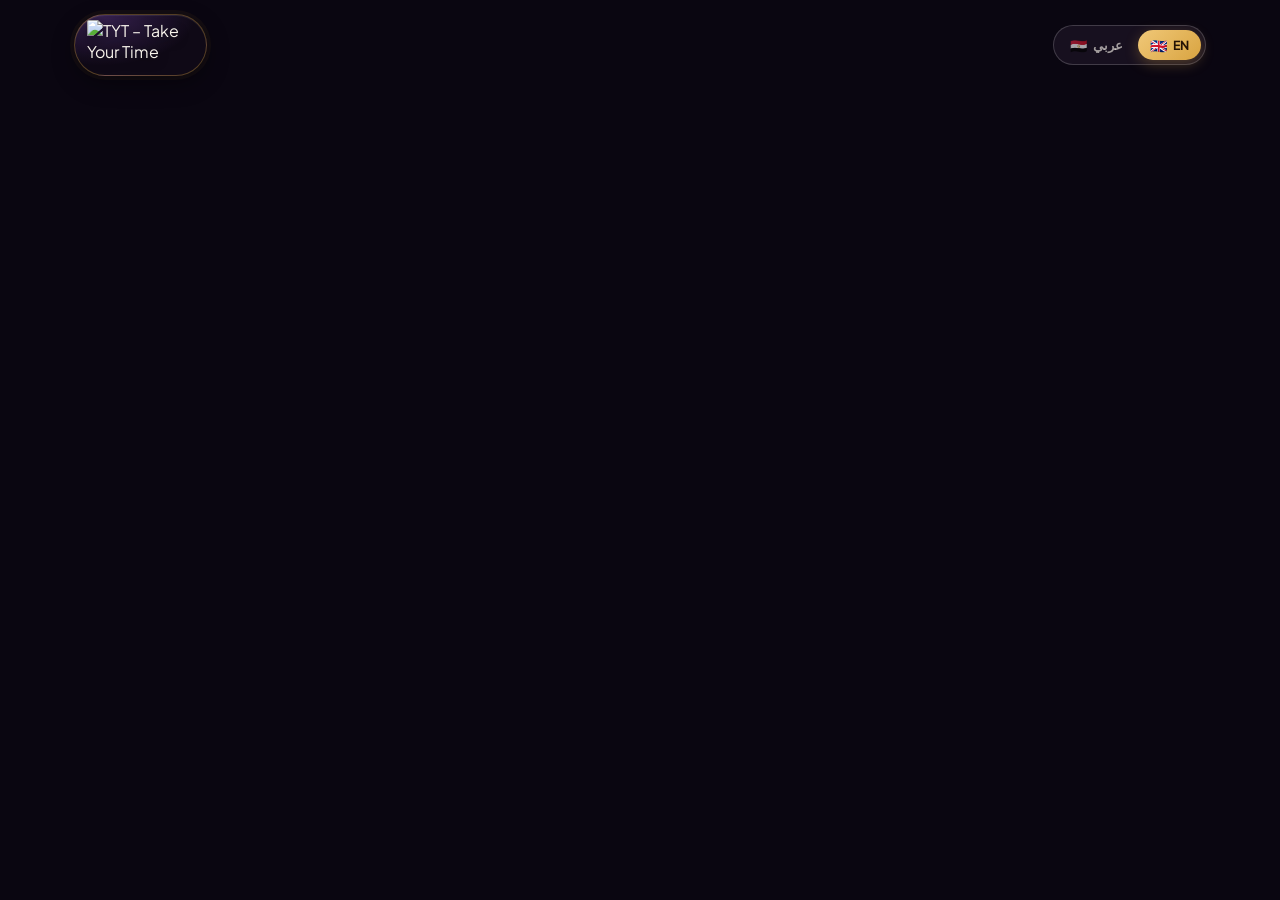
==== commit a8896875: "FIX WEB" ====
--- a/index.html
+++ b/index.html
@@ -41,8 +41,7 @@
 <header class="navbar" id="navbar">
   <div class="container">
     <a href="#top" class="brand">
-      <span class="brand-mark"><img src="images/logo-icon.png" alt="TYT – Take Your Time logo" /></span>
-      <span class="brand-word">TYT<small>Take Your Time</small></span>
+      <img class="brand-lockup" src="images/logo.png" alt="TYT – Take Your Time" width="600" height="291" />
     </a>
 
     <div class="nav-cta">
--- a/css/style.css
+++ b/css/style.css
@@ -57,15 +57,16 @@
   position: fixed;
   top: 0; left: 0;
   height: 2.5px;
-  width: 0%;
+  width: 100%;
+  transform: scaleX(0);
+  transform-origin: 0 50%;
+  will-change: transform;
   background: linear-gradient(90deg, var(--secondary), var(--primary));
   z-index: 300;
-  transition: width 0.12s linear;
+  transition: transform 0.12s linear;
   pointer-events: none;
 }
-@media (prefers-reduced-motion: reduce) {
-  .scroll-progress { transition: none; }
-}
+
 
 /* =========================================================================
    RESET
@@ -74,7 +75,7 @@
 html { scroll-behavior: smooth; }
 @media (prefers-reduced-motion: reduce) {
   html { scroll-behavior: auto; }
-  *, *::before, *::after { animation-duration: 0.01ms !important; animation-iteration-count: 1 !important; transition-duration: 0.01ms !important; scroll-behavior: auto !important; }
+  *, *::before, *::after { scroll-behavior: auto !important; }
 }
 body, h1, h2, h3, h4, p, figure, blockquote { margin: 0; }
 ul { list-style: none; margin: 0; padding: 0; }
@@ -403,9 +404,7 @@
 }
 .mobile-menu-foot .btn { width: 100%; text-align: center; }
 
-@media (prefers-reduced-motion: reduce) {
-  .mobile-menu, .mobile-menu a, .mobile-menu-overlay, .mobile-menu-close { transition: none; }
-}
+
 
 html[dir="rtl"] .mobile-menu {
   right: auto; left: 0;
@@ -555,9 +554,7 @@
   78%  { opacity: 1; transform: translateX(-9%); }
   100% { opacity: 0; transform: translateX(0); }
 }
-@media (prefers-reduced-motion: reduce) {
-  .hero-logo-drinking { display: none; }
-}
+
 .hero-eyebrow {
   display: inline-flex;
   align-items: center;
@@ -1306,9 +1303,7 @@
   70% { background: rgba(217,164,65,0.14); }
   100% { background: transparent; }
 }
-@media (prefers-reduced-motion: reduce) {
-  .menu-item-highlight { animation: none; }
-}
+
 
 /* stagger the reveal of menu items within a visible category */
 .menu-category.in-view .menu-item { animation: menu-item-in 0.3s var(--ease) both; }
@@ -1321,9 +1316,7 @@
   from { opacity: 0; transform: translateY(10px); }
   to { opacity: 1; transform: translateY(0); }
 }
-@media (prefers-reduced-motion: reduce) {
-  .menu-category.in-view .menu-item { animation: none; }
-}
+
 
 /* animated category-tab switch: old items fade+shrink out, new items fade+rise in */
 .menu-item-filter-out {
@@ -1336,9 +1329,7 @@
   from { opacity: 0; transform: translateY(14px) scale(0.96); }
   to   { opacity: 1; transform: translateY(0) scale(1); }
 }
-@media (prefers-reduced-motion: reduce) {
-  .menu-item-filter-out, .menu-item-filter-in { animation: none !important; transition: none !important; opacity: 1 !important; transform: none !important; }
-}
+
 
 /* =========================================================================
    MENU STRIP — every picture in ONE horizontal line, one after another.
@@ -1490,7 +1481,9 @@
   .menu-row-arrow { width: 32px; height: 32px; }
   .menu-row-arrow svg { width: 15px; height: 15px; }
 }
-@media (prefers-reduced-motion: reduce) { .menu-pager .is-rows .menu-list { scroll-behavior: auto; } }
+@media (prefers-reduced-motion: reduce) {
+  .menu-pager .is-rows .menu-list { scroll-behavior: auto; }
+}
 
 /* ---- side arrows ---- */
 .menu-pager-arrow {
@@ -1534,7 +1527,6 @@
 @keyframes pager-nudge-left  { 0%, 55%, 100% { transform: translateX(0); } 75% { transform: translateX(-4px); } }
 @keyframes pager-nudge-right { 0%, 55%, 100% { transform: translateX(0); } 75% { transform: translateX(4px); } }
 @media (prefers-reduced-motion: reduce) {
-  .menu-pager-arrow svg { animation: none !important; }
   #menuContainer { scroll-behavior: auto; }
 }
 
@@ -2154,9 +2146,7 @@
 }
 .actionbar-item--accent:hover,
 .actionbar-item--accent:focus-visible { color: #241205; background: linear-gradient(135deg, var(--secondary-light), var(--secondary)); opacity: 0.92; }
-@media (prefers-reduced-motion: reduce) {
-  .actionbar-item { transition: none; }
-}
+
 
 /* =========================================================================
    RESPONSIVE
@@ -2511,9 +2501,7 @@
   transition: transform 0.18s ease-out, opacity 0.18s ease-out;
   will-change: transform, opacity;
 }
-@media (prefers-reduced-motion: reduce) {
-  .menu-pager .menu-item-media { transform: none; opacity: 1; transition: none; }
-}
+
 
 
 /* =========================================================================
@@ -2615,9 +2603,7 @@
 html[dir="rtl"] .mir-cat { letter-spacing: 0; }
 html[dir="rtl"] .mir-name, html[dir="rtl"] .mir-price { font-family: var(--font-arabic); }
 
-@media (prefers-reduced-motion: reduce) {
-  .menu-item-reveal, .menu-item-reveal * { transition: none !important; transform: none !important; }
-}
+
 
 
 /* ---- Category name animation ---- */
@@ -2650,12 +2636,7 @@
 .menu-category.in-view .menu-category-num { animation: cat-num-in 0.3s var(--ease) 0.03s both; }
 .menu-category.in-view .menu-category-head .count,
 .menu-category.in-view .menu-row-arrows { animation: cat-count-in 0.3s var(--ease) 0.08s both; }
-@media (prefers-reduced-motion: reduce) {
-  .menu-category.in-view .menu-category-head h3,
-  .menu-category.in-view .menu-category-num,
-  .menu-category.in-view .menu-category-head .count,
-  .menu-category.in-view .menu-row-arrows { animation: none !important; }
-}
+
 
 
 /* Pictures can't be dragged out / saved by press-and-hold; taps go to the card. */
@@ -2829,11 +2810,7 @@
 .menu-category.in-view .menu-category-icon { animation: cat-icon-pop 0.75s cubic-bezier(0.34,1.56,0.64,1) 0.1s both; }
 .menu-category.in-view .menu-category-num { animation: cat-num-in 0.6s var(--ease) 0.05s both; }
 
-@media (prefers-reduced-motion: reduce) {
-  .menu-category.in-view .menu-category-head h3,
-  .menu-category.in-view .menu-category-icon,
-  .menu-category.in-view .menu-row-wrap::before { animation: none !important; }
-}
+
 @media (max-width: 619px) {
   .menu-category-icon { width: 34px; height: 34px; }
   .menu-category-icon svg { width: 17px; height: 17px; }
@@ -2870,3 +2847,83 @@
 .mir-cal { margin-top: 2px; font-size: 12px; opacity: 0; transform: translateY(8px); transition: opacity 0.14s ease, transform 0.2s var(--ease); }
 .menu-item.is-open .mir-cal { opacity: 1; transform: none; transition-delay: 0.08s; }
 html[dir="rtl"] .menu-item-cal, html[dir="rtl"] .item-modal-cal, html[dir="rtl"] .mir-cal { font-family: var(--font-arabic); }
+
+
+/* =========================================================================
+   MOTION POLICY
+   Animations play for everyone, on every device. Visitors whose system asks
+   for reduced motion (Windows "Animation effects" off, macOS/iOS "Reduce
+   motion") get the same animations with gentler travel distance, and instant
+   instead of smooth scrolling (see the scroll-behavior rules above).
+   ========================================================================= */
+@media (prefers-reduced-motion: reduce) {
+  [data-reveal] { transform: translateY(18px); }
+  [data-reveal].in-view { transform: none; }
+}
+
+/* looping animations rest while their section is off-screen (see main JS) */
+.motion-paused, .motion-paused *, .motion-paused *::before, .motion-paused *::after,
+.motion-paused::before, .motion-paused::after { animation-play-state: paused !important; }
+
+/* =========================================================================
+   NAVBAR HOME BUTTON — full TYT lockup in a glass pill
+   ========================================================================= */
+.navbar .brand,
+.navbar.scrolled .brand {
+  position: relative;
+  padding: 5px 16px 5px 12px;
+  gap: 0;
+  border-radius: 999px;
+  background:
+    radial-gradient(120% 140% at 20% 0%, rgba(155,93,229,0.28), transparent 60%),
+    rgba(18, 12, 26, 0.72);
+  border: 1px solid var(--gold-border);
+  box-shadow: 0 8px 22px rgba(0,0,0,0.38), inset 0 1px 0 rgba(255,255,255,0.08), 0 0 0 4px rgba(217,164,65,0.05);
+  overflow: hidden;
+}
+.navbar .brand::after {               /* soft light sweep on hover */
+  content: "";
+  position: absolute;
+  inset: 0;
+  background: linear-gradient(110deg, transparent 30%, rgba(255,255,255,0.14) 50%, transparent 70%);
+  transform: translateX(-120%);
+  transition: transform 0.7s var(--ease);
+  pointer-events: none;
+}
+.navbar .brand:hover::after { transform: translateX(120%); }
+.navbar .brand:hover {
+  border-color: var(--secondary-light);
+  box-shadow: 0 10px 26px rgba(217,164,65,0.22), inset 0 1px 0 rgba(255,255,255,0.1), 0 0 0 4px rgba(217,164,65,0.10);
+}
+.navbar .brand-lockup {
+  display: block;
+  height: 50px;
+  width: auto;
+  filter: drop-shadow(0 3px 6px rgba(0,0,0,0.45));
+  transition: height 0.35s var(--ease), transform 0.35s var(--ease);
+}
+.navbar .brand:hover .brand-lockup { transform: scale(1.04); }
+.navbar.scrolled .brand-lockup { height: 40px; }
+html[dir="rtl"] .navbar .brand, html[dir="rtl"] .navbar.scrolled .brand { padding: 5px 12px 5px 16px; }
+@media (max-width: 619px) {
+  .navbar .brand-lockup { height: 38px; }
+  .navbar.scrolled .brand-lockup { height: 34px; }
+  .navbar .brand, .navbar.scrolled .brand { padding: 4px 12px 4px 10px; }
+  html[dir="rtl"] .navbar .brand, html[dir="rtl"] .navbar.scrolled .brand { padding: 4px 10px 4px 12px; }
+}
+
+/* ---- menu photos: soft shimmer while loading, then fade in (never an empty tile) ---- */
+.menu-item-icon img:not(.is-loaded) { opacity: 0; }
+.menu-item-icon img.is-loaded { animation: menu-img-in 0.35s ease both; }
+@keyframes menu-img-in { from { opacity: 0; } to { opacity: 1; } }
+.menu-item-media:has(img:not(.is-loaded))::before {
+  content: "";
+  position: absolute;
+  inset: 12% 22% 6%;
+  border-radius: 28px 28px 22px 22px;
+  background: linear-gradient(100deg, rgba(255,255,255,0.03) 30%, rgba(217,164,65,0.10) 50%, rgba(255,255,255,0.03) 70%);
+  background-size: 220% 100%;
+  animation: menu-img-shimmer 1.2s linear infinite;
+  pointer-events: none;
+}
+@keyframes menu-img-shimmer { from { background-position: 120% 0; } to { background-position: -120% 0; } }
